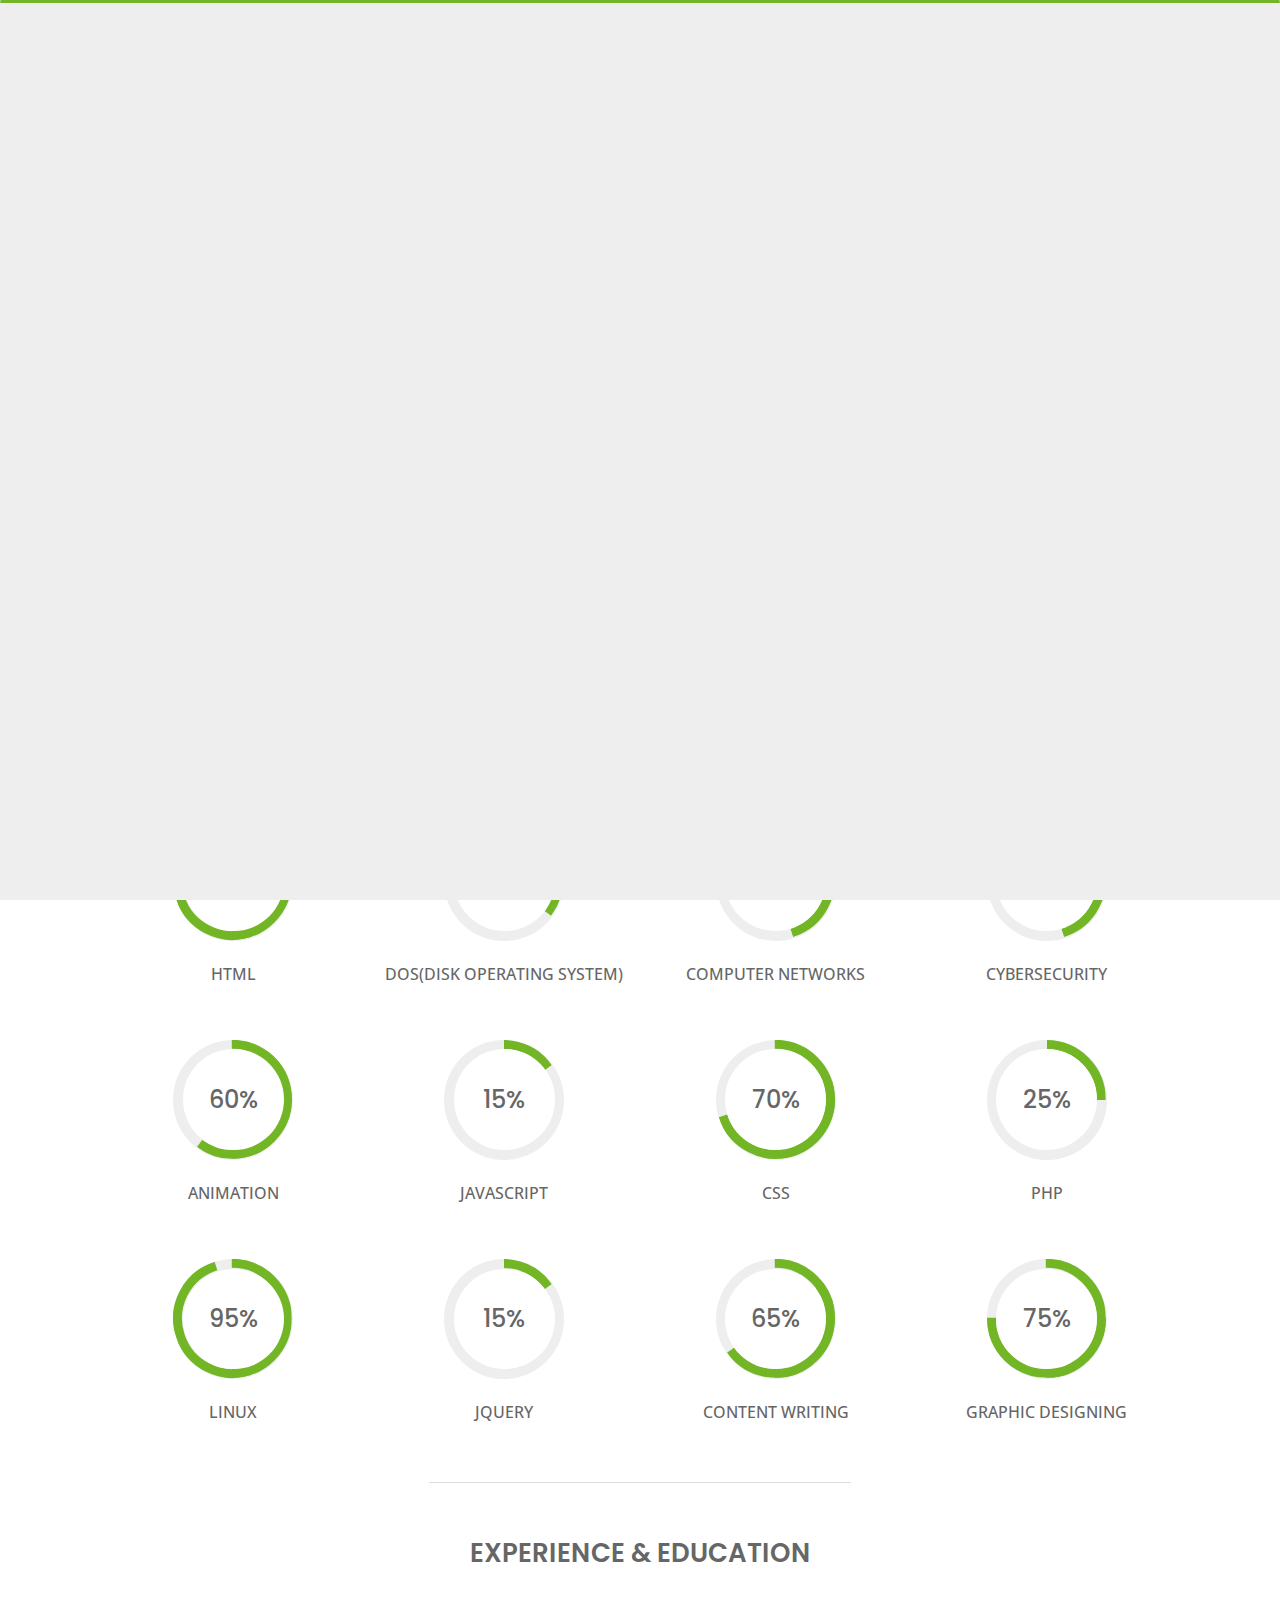
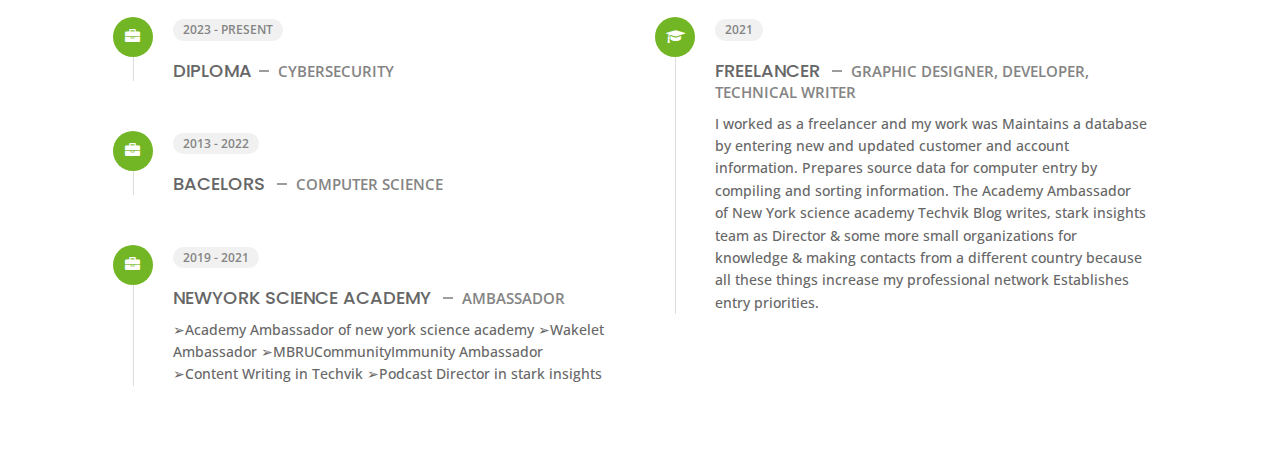
==== about.html @ 9163eaea "my portfolio" ====
<!DOCTYPE html>
<html lang="en">

<head>
    <meta charset="utf-8">
    <title>About </title>
    <meta name="viewport" content="width=device-width, initial-scale=1">

    <!-- Template Google Fonts -->
    <link href="https://fonts.googleapis.com/css?family=Poppins:400,400i,500,500i,600,600i,700,700i,800,800i,900,900i" rel="stylesheet">
    <link href="https://fonts.googleapis.com/css?family=Open+Sans:300,400,400i,600,600i,700" rel="stylesheet">
    <link rel="stylesheet" href="https://stackpath.bootstrapcdn.com/font-awesome/4.7.0/css/font-awesome.min.css">

    <!-- Template CSS Files -->
    <link href="css/bootstrap.min.css" rel="stylesheet">
    <link href="css/preloader.min.css" rel="stylesheet">
    <link href="css/circle.css" rel="stylesheet">
    <link href="css/font-awesome.min.css" rel="stylesheet">
    <link href="css/fm.revealator.jquery.min.css" rel="stylesheet">
    <link href="css/style.css" rel="stylesheet">

    <!-- CSS Skin File -->
    <link href="css/skins/green.css" rel="stylesheet">

    <!-- Live Style Switcher - demo only -->
    <link rel="alternate stylesheet" type="text/css" title="blue" href="css/skins/blue.css" />
    <link rel="alternate stylesheet" type="text/css" title="green" href="css/skins/green.css" />
    <link rel="alternate stylesheet" type="text/css" title="yellow" href="css/skins/yellow.css" />
    <link rel="alternate stylesheet" type="text/css" title="blueviolet" href="css/skins/blueviolet.css" />
    <link rel="alternate stylesheet" type="text/css" title="goldenrod" href="css/skins/goldenrod.css" />
    <link rel="alternate stylesheet" type="text/css" title="magenta" href="css/skins/magenta.css" />
    <link rel="alternate stylesheet" type="text/css" title="orange" href="css/skins/orange.css" />
    <link rel="alternate stylesheet" type="text/css" title="purple" href="css/skins/purple.css" />
    <link rel="alternate stylesheet" type="text/css" title="red" href="css/skins/red.css" />
    <link rel="alternate stylesheet" type="text/css" title="yellowgreen" href="css/skins/yellowgreen.css" />


    <!-- Modernizr JS File -->
    <script src="js/modernizr.custom.js"></script>
</head>

<body class="about light">

<!-- Header Starts -->
<header class="header" id="navbar-collapse-toggle">
    <!-- Fixed Navigation Starts -->
    <ul class="icon-menu d-none d-lg-block revealator-slideup revealator-once revealator-delay1">
        <li class="icon-box">
            <i class="fa fa-home"></i>
            <a href="index.html">
                <h2>Home</h2>
            </a>
        </li>
        <li class="icon-box active">
            <i class="fa fa-user"></i>
            <a href="about.html">
                <h2>About</h2>
            </a>
        </li>
        
        <li class="icon-box">
            <i class="fa fa-envelope-open"></i>
            <a href="contact.html">
                <h2>Contact</h2>
            </a>
        </li>
       
    </ul>
    <!-- Fixed Navigation Ends -->
    <!-- Mobile Menu Starts -->
    <nav role="navigation" class="d-block d-lg-none">
        <div id="menuToggle">
            <input type="checkbox" />
            <span></span>
            <span></span>
            <span></span>
            <ul class="list-unstyled" id="menu">
                <li><a href="index.html"><i class="fa fa-home"></i><span>Home</span></a></li>
                <li class="active"><a href="about.html"><i class="fa fa-user"></i><span>About</span></a></li>
                
                <li><a href="contact.html"><i class="fa fa-envelope-open"></i><span>Contact</span></a></li>
                
            </ul>
        </div>
    </nav>
    <!-- Mobile Menu Ends -->
</header>
<!-- Header Ends -->
<!-- Page Title Starts -->
<section class="title-section text-left text-sm-center revealator-slideup revealator-once revealator-delay1">
    <h1>ABOUT <span>ME</span></h1>
    <span class="title-bg">Resume</span>
</section>
<!-- Page Title Ends -->
<!-- Main Content Starts -->
<section class="main-content revealator-slideup revealator-once revealator-delay1">
    <div class="container">
        <div class="row">
            <!-- Personal Info Starts -->
            <div class="col-12 col-lg-5 col-xl-6">
                <div class="row">
                    <div class="col-12">
                        <h3 class="text-uppercase custom-title mb-0 ft-wt-600">personal infos</h3>
                    </div>
                    <div class="col-12 d-block d-sm-none">
                        <img src="img/img-mobile-light.jpg" class="img-fluid main-img-mobile" alt="my picture" />
                    </div>
                    <div class="col-6">
                        <ul class="about-list list-unstyled open-sans-font">
                            <li> <span class="title">first name :</span> <span class="value d-block d-sm-inline-block d-lg-block d-xl-inline-block">Mayuri</span> </li>
                            <li> <span class="title">last name :</span> <span class="value d-block d-sm-inline-block d-lg-block d-xl-inline-block">Joshi</span> </li>
                            <li> <span class="title">Age :</span> <span class="value d-block d-sm-inline-block d-lg-block d-xl-inline-block">23 Years</span> </li>
                            <li> <span class="title">Nationality :</span> <span class="value d-block d-sm-inline-block d-lg-block d-xl-inline-block">Indian</span> </li>
                            <li> <span class="title">Freelance :</span> <span class="value d-block d-sm-inline-block d-lg-block d-xl-inline-block">Available</span> </li>
                        </ul>
                    </div>
                    <div class="col-6">
                        <ul class="about-list list-unstyled open-sans-font">
                            <li> <span class="title">Address :</span> <span class="value d-block d-sm-inline-block d-lg-block d-xl-inline-block">Bikaner, Rajasthan</span> </li>
                            <li> <span class="title">phone :</span> <span class="value d-block d-sm-inline-block d-lg-block d-xl-inline-block">+91 8239699230</span> </li>
                            <li> <span class="title">Email :</span> <span class="value d-block d-sm-inline-block d-lg-block d-xl-inline-block">magicalmayuri03@gmail.com</span> </li>
                            <li> <span class="title">Skype :</span> <span class="value d-block d-sm-inline-block d-lg-block d-xl-inline-block">magicalmayuri03@gmail.com</span> </li>
                            <li> <span class="title">langages :</span> <span class="value d-block d-sm-inline-block d-lg-block d-xl-inline-block">Hindi, English</span> </li>
                        </ul>
                    </div>
                    <div class="col-12 mt-3">
                        <a class="button" href="#">
                            <span class="button-text">Download CV</span>
                            <span class="button-icon fa fa-download"></span>
                        </a>
                    </div>
                </div>
            </div>
            <!-- Personal Info Ends -->
            <!-- Boxes Starts -->
            <div class="col-12 col-lg-7 col-xl-6 mt-5 mt-lg-0">
                <div class="row">
                    <div class="col-6">
                        <div class="box-stats with-margin">
                            <h3 class="poppins-font position-relative">2</h3>
                            <p class="open-sans-font m-0 position-relative text-uppercase">years of <span class="d-block">experience</span></p>
                        </div>
                    </div>
                    <div class="col-6">
                        <div class="box-stats with-margin">
                            <h3 class="poppins-font position-relative">20</h3>
                            <p class="open-sans-font m-0 position-relative text-uppercase">completed <span class="d-block">projects</span></p>
                        </div>
                    </div>
                    <div class="col-6">
                        <div class="box-stats">
                            <h3 class="poppins-font position-relative">27</h3>
                            <p class="open-sans-font m-0 position-relative text-uppercase">Happy<span class="d-block">customers</span></p>
                        </div>
                    </div>
                    <div class="col-6">
                        <div class="box-stats">
                            <h3 class="poppins-font position-relative">15+</h3>
                            <p class="open-sans-font m-0 position-relative text-uppercase">Certifications <span class="d-block"></span></p>
                        </div>
                    </div>
                </div>
            </div>
            <!-- Boxes Ends -->
        </div>
        <hr class="separator">
        <!-- Skills Starts -->
        <div class="row">
            <div class="col-12">
                <h3 class="text-uppercase pb-4 pb-sm-5 mb-3 mb-sm-0 text-left text-sm-center custom-title ft-wt-600">My Skills</h3>
            </div>
            <div class="col-6 col-md-3 mb-3 mb-sm-5">
                <div class="c100 p95">
                    <span>95%</span>
                    <div class="slice">
                        <div class="bar"></div>
                        <div class="fill"></div>
                    </div>
                </div>
                <h6 class="text-uppercase open-sans-font text-center mt-2 mt-sm-4">html</h6>
            </div>


            
          <div class="col-6 col-md-3 mb-3 mb-sm-5">
                <div class="c100 p35">
                    <span>35%</span>
                    <div class="slice">
                        <div class="bar"></div>
                        <div class="fill"></div>
                    </div>
                </div>
                <h6 class="text-uppercase open-sans-font text-center mt-2 mt-sm-4">DOS(Disk Operating System)</h6>
            </div>


            <div class="col-6 col-md-3 mb-3 mb-sm-5">
                <div class="c100 p45">
                    <span>45%</span>
                    <div class="slice">
                        <div class="bar"></div>
                        <div class="fill"></div>
                    </div>
                </div>
                <h6 class="text-uppercase open-sans-font text-center mt-2 mt-sm-4">Computer Networks</h6>
            </div>  



              <div class="col-6 col-md-3 mb-3 mb-sm-5">
                <div class="c100 p45">
                    <span>45%</span>
                    <div class="slice">
                        <div class="bar"></div>
                        <div class="fill"></div>
                    </div>
                </div>
                <h6 class="text-uppercase open-sans-font text-center mt-2 mt-sm-4">CyberSecurity</h6>
            </div>  


              <div class="col-6 col-md-3 mb-3 mb-sm-5">
                <div class="c100 p60">
                    <span>60%</span>
                    <div class="slice">
                        <div class="bar"></div>
                        <div class="fill"></div>
                    </div>
                </div>
                <h6 class="text-uppercase open-sans-font text-center mt-2 mt-sm-4">Animation</h6>
            </div>  


















            <div class="col-6 col-md-3 mb-3 mb-sm-5">
                <div class="c100 p15">
                    <span>15%</span>
                    <div class="slice">
                        <div class="bar"></div>
                        <div class="fill"></div>
                    </div>
                </div>
                <h6 class="text-uppercase open-sans-font text-center mt-2 mt-sm-4">javascript</h6>
            </div>
            <div class="col-6 col-md-3 mb-3 mb-sm-5">
                <div class="c100 p70">
                    <span>70%</span>
                    <div class="slice">
                        <div class="bar"></div>
                        <div class="fill"></div>
                    </div>
                </div>
                <h6 class="text-uppercase open-sans-font text-center mt-2 mt-sm-4">css</h6>
            </div>
            <div class="col-6 col-md-3 mb-3 mb-sm-5">
                <div class="c100 p25">
                    <span>25%</span>
                    <div class="slice">
                        <div class="bar"></div>
                        <div class="fill"></div>
                    </div>
                </div>
                <h6 class="text-uppercase open-sans-font text-center mt-2 mt-sm-4">php</h6>
            </div>
            <div class="col-6 col-md-3 mb-3 mb-sm-5">
                <div class="c100 p95">
                    <span>95%</span>
                    <div class="slice">
                        <div class="bar"></div>
                        <div class="fill"></div>
                    </div>
                </div>
                <h6 class="text-uppercase open-sans-font text-center mt-2 mt-sm-4">Linux</h6>
            </div>
            <div class="col-6 col-md-3 mb-3 mb-sm-5">
                <div class="c100 p15">
                    <span>15%</span>
                    <div class="slice">
                        <div class="bar"></div>
                        <div class="fill"></div>
                    </div>
                </div>
                <h6 class="text-uppercase open-sans-font text-center mt-2 mt-sm-4">jquery</h6>
            </div>
            <div class="col-6 col-md-3 mb-3 mb-sm-5">
                <div class="c100 p65">
                    <span>65%</span>
                    <div class="slice">
                        <div class="bar"></div>
                        <div class="fill"></div>
                    </div>
                </div>
                <h6 class="text-uppercase open-sans-font text-center mt-2 mt-sm-4">Content Writing</h6>
            </div>
            <div class="col-6 col-md-3 mb-3 mb-sm-5">
                <div class="c100 p75">
                    <span>75%</span>
                    <div class="slice">
                        <div class="bar"></div>
                        <div class="fill"></div>
                    </div>
                </div>
                <h6 class="text-uppercase open-sans-font text-center mt-2 mt-sm-4">Graphic Designing</h6>
            </div>
        </div>
        <!-- Skills Ends -->
        <hr class="separator mt-1">
        <!-- Experience & Education Starts -->
        <div class="row">
            <div class="col-12">
                <h3 class="text-uppercase pb-5 mb-0 text-left text-sm-center custom-title ft-wt-600">Experience <span>&</span> Education</h3>
            </div>
            <div class="col-lg-6 m-15px-tb">
                <div class="resume-box">
                    <ul>
                        <li>
                            <div class="icon">
                                <i class="fa fa-briefcase"></i>
                            </div>
                            <span class="time open-sans-font text-uppercase">2023 - Present</span>
                            <h5 class="poppins-font text-uppercase">Diploma<span class="place open-sans-font">Cybersecurity</span></h5>
                           <!-- <p class="open-sans-font">Lorem ipsum dolor sit amet, consectetur tempor incididunt ut labore adipisicing elit, </p>-->
                        </li>
                        <li>
                            <div class="icon">
                                <i class="fa fa-briefcase"></i>
                            </div>
                            <span class="time open-sans-font text-uppercase">2013 - 2022</span>
                            <h5 class="poppins-font text-uppercase">Bacelors <span class="place open-sans-font">Computer Science</span></h5>
                            <!--<p class="open-sans-font">Lorem incididunt dolor sit amet, consectetur eiusmod dunt doldunt dol elit, tempor incididunt</p>-->
                        </li>
                        <li>
                            <div class="icon">
                                <i class="fa fa-briefcase"></i>
                            </div>
                            <span class="time open-sans-font text-uppercase">2019 - 2021</span>
                            <h5 class="poppins-font text-uppercase">Newyork Science Academy <span class="place open-sans-font">Ambassador</span></h5>
                           <p class="open-sans-font">➢Academy Ambassador of new york science academy
➢Wakelet Ambassador
➢MBRUCommunityImmunity Ambassador
➢Content Writing in Techvik
➢Podcast Director in stark insights</p>
                        </li>
                    </ul>
                </div>
            </div>
            <div class="col-lg-6 m-15px-tb">
                <div class="resume-box">
                    <ul>
                        <li>
                            <div class="icon">
                                <i class="fa fa-graduation-cap"></i>
                            </div>
                            <span class="time open-sans-font text-uppercase">2021</span>
                            <h5 class="poppins-font text-uppercase">Freelancer <span class="place open-sans-font">Graphic Designer, Developer, Technical writer</span></h5>
                            <p class="open-sans-font">I worked as a freelancer and my work was Maintains a database by entering new and updated customer and account information.
Prepares source data for computer entry by compiling and sorting information. The Academy Ambassador of New York science academy Techvik Blog writes, stark insights team as Director & some more small organizations for knowledge & making contacts from a different country because all these things increase my professional network
Establishes entry priorities.</p>
                        </li>
                      
                    </ul>
                </div>
            </div>
        </div>
        <!-- Experience & Education Ends -->
    </div>
</section>
<!-- Main Content Ends -->

<!-- Template JS Files -->
<script src="js/jquery-3.5.0.min.js"></script>

<script src="js/preloader.min.js"></script>
<script src="js/fm.revealator.jquery.min.js"></script>
<script src="js/imagesloaded.pkgd.min.js"></script>
<script src="js/masonry.pkgd.min.js"></script>
<script src="js/classie.js"></script>

<script src="js/jquery.hoverdir.js"></script>
<script src="js/popper.min.js"></script>
<script src="js/bootstrap.js"></script>
<script src="js/custom.js"></script>

</body>

</html>
---- css/preloader.min.css ----
.preloader{position:fixed;top:0;right:0;bottom:0;left:0;background-color:#111;transform-origin:bottom;z-index:111111}.preloader .black_wall{height:100%;background-color:#222;transform-origin:top;animation:preloader_slide 0.5s ease-in-out 0s 1 normal both}.preloader .loader{width:100%;height:3px;position:absolute;border-radius:2px;top:0;right:0;left:0;margin:auto;background-color:#FFC41F;transform-origin:left;animation:loader_running 3s ease-in-out 1s infinite normal both}.preloader.off{animation:preloader_slide 0.5s ease-in-out 0s 1 reverse both}@keyframes loader_running{0%{transform:scaleX(0);transform-origin:left}49%{transform:scaleX(1);transform-origin:left}50%{transform:scaleX(1);transform-origin:right}100%{transform-origin:right;transform:scaleX(0)}}@keyframes preloader_slide{from{transform:scaleY(0)}to{transform:scaleY(1)}}
---- css/circle.css ----
.rect-auto,
.c100.p51 .slice,
.c100.p52 .slice,
.c100.p53 .slice,
.c100.p54 .slice,
.c100.p55 .slice,
.c100.p56 .slice,
.c100.p57 .slice,
.c100.p58 .slice,
.c100.p59 .slice,
.c100.p60 .slice,
.c100.p61 .slice,
.c100.p62 .slice,
.c100.p63 .slice,
.c100.p64 .slice,
.c100.p65 .slice,
.c100.p66 .slice,
.c100.p67 .slice,
.c100.p68 .slice,
.c100.p69 .slice,
.c100.p70 .slice,
.c100.p71 .slice,
.c100.p72 .slice,
.c100.p73 .slice,
.c100.p74 .slice,
.c100.p75 .slice,
.c100.p76 .slice,
.c100.p77 .slice,
.c100.p78 .slice,
.c100.p79 .slice,
.c100.p80 .slice,
.c100.p81 .slice,
.c100.p82 .slice,
.c100.p83 .slice,
.c100.p84 .slice,
.c100.p85 .slice,
.c100.p86 .slice,
.c100.p87 .slice,
.c100.p88 .slice,
.c100.p89 .slice,
.c100.p90 .slice,
.c100.p91 .slice,
.c100.p92 .slice,
.c100.p93 .slice,
.c100.p94 .slice,
.c100.p95 .slice,
.c100.p96 .slice,
.c100.p97 .slice,
.c100.p98 .slice,
.c100.p99 .slice,
.c100.p100 .slice {
  clip: rect(auto, auto, auto, auto);
}
.pie,
.c100 .bar,
.c100.p51 .fill,
.c100.p52 .fill,
.c100.p53 .fill,
.c100.p54 .fill,
.c100.p55 .fill,
.c100.p56 .fill,
.c100.p57 .fill,
.c100.p58 .fill,
.c100.p59 .fill,
.c100.p60 .fill,
.c100.p61 .fill,
.c100.p62 .fill,
.c100.p63 .fill,
.c100.p64 .fill,
.c100.p65 .fill,
.c100.p66 .fill,
.c100.p67 .fill,
.c100.p68 .fill,
.c100.p69 .fill,
.c100.p70 .fill,
.c100.p71 .fill,
.c100.p72 .fill,
.c100.p73 .fill,
.c100.p74 .fill,
.c100.p75 .fill,
.c100.p76 .fill,
.c100.p77 .fill,
.c100.p78 .fill,
.c100.p79 .fill,
.c100.p80 .fill,
.c100.p81 .fill,
.c100.p82 .fill,
.c100.p83 .fill,
.c100.p84 .fill,
.c100.p85 .fill,
.c100.p86 .fill,
.c100.p87 .fill,
.c100.p88 .fill,
.c100.p89 .fill,
.c100.p90 .fill,
.c100.p91 .fill,
.c100.p92 .fill,
.c100.p93 .fill,
.c100.p94 .fill,
.c100.p95 .fill,
.c100.p96 .fill,
.c100.p97 .fill,
.c100.p98 .fill,
.c100.p99 .fill,
.c100.p100 .fill {
  position: absolute;
  border: 0.08em solid #307bbb;
  width: 0.84em;
  height: 0.84em;
  clip: rect(0em, 0.5em, 1em, 0em);
  border-radius: 50%;
  -webkit-transform: rotate(0deg);
  -moz-transform: rotate(0deg);
  -ms-transform: rotate(0deg);
  -o-transform: rotate(0deg);
  transform: rotate(0deg);
}
.pie-fill,
.c100.p51 .bar:after,
.c100.p51 .fill,
.c100.p52 .bar:after,
.c100.p52 .fill,
.c100.p53 .bar:after,
.c100.p53 .fill,
.c100.p54 .bar:after,
.c100.p54 .fill,
.c100.p55 .bar:after,
.c100.p55 .fill,
.c100.p56 .bar:after,
.c100.p56 .fill,
.c100.p57 .bar:after,
.c100.p57 .fill,
.c100.p58 .bar:after,
.c100.p58 .fill,
.c100.p59 .bar:after,
.c100.p59 .fill,
.c100.p60 .bar:after,
.c100.p60 .fill,
.c100.p61 .bar:after,
.c100.p61 .fill,
.c100.p62 .bar:after,
.c100.p62 .fill,
.c100.p63 .bar:after,
.c100.p63 .fill,
.c100.p64 .bar:after,
.c100.p64 .fill,
.c100.p65 .bar:after,
.c100.p65 .fill,
.c100.p66 .bar:after,
.c100.p66 .fill,
.c100.p67 .bar:after,
.c100.p67 .fill,
.c100.p68 .bar:after,
.c100.p68 .fill,
.c100.p69 .bar:after,
.c100.p69 .fill,
.c100.p70 .bar:after,
.c100.p70 .fill,
.c100.p71 .bar:after,
.c100.p71 .fill,
.c100.p72 .bar:after,
.c100.p72 .fill,
.c100.p73 .bar:after,
.c100.p73 .fill,
.c100.p74 .bar:after,
.c100.p74 .fill,
.c100.p75 .bar:after,
.c100.p75 .fill,
.c100.p76 .bar:after,
.c100.p76 .fill,
.c100.p77 .bar:after,
.c100.p77 .fill,
.c100.p78 .bar:after,
.c100.p78 .fill,
.c100.p79 .bar:after,
.c100.p79 .fill,
.c100.p80 .bar:after,
.c100.p80 .fill,
.c100.p81 .bar:after,
.c100.p81 .fill,
.c100.p82 .bar:after,
.c100.p82 .fill,
.c100.p83 .bar:after,
.c100.p83 .fill,
.c100.p84 .bar:after,
.c100.p84 .fill,
.c100.p85 .bar:after,
.c100.p85 .fill,
.c100.p86 .bar:after,
.c100.p86 .fill,
.c100.p87 .bar:after,
.c100.p87 .fill,
.c100.p88 .bar:after,
.c100.p88 .fill,
.c100.p89 .bar:after,
.c100.p89 .fill,
.c100.p90 .bar:after,
.c100.p90 .fill,
.c100.p91 .bar:after,
.c100.p91 .fill,
.c100.p92 .bar:after,
.c100.p92 .fill,
.c100.p93 .bar:after,
.c100.p93 .fill,
.c100.p94 .bar:after,
.c100.p94 .fill,
.c100.p95 .bar:after,
.c100.p95 .fill,
.c100.p96 .bar:after,
.c100.p96 .fill,
.c100.p97 .bar:after,
.c100.p97 .fill,
.c100.p98 .bar:after,
.c100.p98 .fill,
.c100.p99 .bar:after,
.c100.p99 .fill,
.c100.p100 .bar:after,
.c100.p100 .fill {
  -webkit-transform: rotate(180deg);
  -moz-transform: rotate(180deg);
  -ms-transform: rotate(180deg);
  -o-transform: rotate(180deg);
  transform: rotate(180deg);
}
.c100 {
  position: relative;
  font-size: 120px;
  width: 1em;
  height: 1em;
  border-radius: 50%;
  float: left;
  margin: 0 0.1em 0.1em 0;
  background-color: #cccccc;
}
.c100 *,
.c100 *:before,
.c100 *:after {
  -webkit-box-sizing: content-box;
  -moz-box-sizing: content-box;
  box-sizing: content-box;
}
.c100.center {
  float: none;
  margin: 0 auto;
}
.c100.big {
  font-size: 240px;
}
.c100.small {
  font-size: 80px;
}
.c100 > span {
  position: absolute;
  width: 100%;
  z-index: 1;
  left: 0;
  top: 0;
  width: 5em;
  line-height: 5em;
  font-size: 0.2em;
  color: #cccccc;
  display: block;
  text-align: center;
  white-space: nowrap;
  -webkit-transition-property: all;
  -moz-transition-property: all;
  -o-transition-property: all;
  transition-property: all;
  -webkit-transition-duration: 0.2s;
  -moz-transition-duration: 0.2s;
  -o-transition-duration: 0.2s;
  transition-duration: 0.2s;
  -webkit-transition-timing-function: ease-out;
  -moz-transition-timing-function: ease-out;
  -o-transition-timing-function: ease-out;
  transition-timing-function: ease-out;
}
.c100:after {
  position: absolute;
  top: 0.08em;
  left: 0.08em;
  display: block;
  content: " ";
  border-radius: 50%;
  background-color: #f5f5f5;
  width: 0.84em;
  height: 0.84em;
  -webkit-transition-property: all;
  -moz-transition-property: all;
  -o-transition-property: all;
  transition-property: all;
  -webkit-transition-duration: 0.2s;
  -moz-transition-duration: 0.2s;
  -o-transition-duration: 0.2s;
  transition-duration: 0.2s;
  -webkit-transition-timing-function: ease-in;
  -moz-transition-timing-function: ease-in;
  -o-transition-timing-function: ease-in;
  transition-timing-function: ease-in;
}
.c100 .slice {
  position: absolute;
  width: 1em;
  height: 1em;
  clip: rect(0em, 1em, 1em, 0.5em);
}
.c100.p1 .bar {
  -webkit-transform: rotate(3.6deg);
  -moz-transform: rotate(3.6deg);
  -ms-transform: rotate(3.6deg);
  -o-transform: rotate(3.6deg);
  transform: rotate(3.6deg);
}
.c100.p2 .bar {
  -webkit-transform: rotate(7.2deg);
  -moz-transform: rotate(7.2deg);
  -ms-transform: rotate(7.2deg);
  -o-transform: rotate(7.2deg);
  transform: rotate(7.2deg);
}
.c100.p3 .bar {
  -webkit-transform: rotate(10.8deg);
  -moz-transform: rotate(10.8deg);
  -ms-transform: rotate(10.8deg);
  -o-transform: rotate(10.8deg);
  transform: rotate(10.8deg);
}
.c100.p4 .bar {
  -webkit-transform: rotate(14.4deg);
  -moz-transform: rotate(14.4deg);
  -ms-transform: rotate(14.4deg);
  -o-transform: rotate(14.4deg);
  transform: rotate(14.4deg);
}
.c100.p5 .bar {
  -webkit-transform: rotate(18deg);
  -moz-transform: rotate(18deg);
  -ms-transform: rotate(18deg);
  -o-transform: rotate(18deg);
  transform: rotate(18deg);
}
.c100.p6 .bar {
  -webkit-transform: rotate(21.6deg);
  -moz-transform: rotate(21.6deg);
  -ms-transform: rotate(21.6deg);
  -o-transform: rotate(21.6deg);
  transform: rotate(21.6deg);
}
.c100.p7 .bar {
  -webkit-transform: rotate(25.2deg);
  -moz-transform: rotate(25.2deg);
  -ms-transform: rotate(25.2deg);
  -o-transform: rotate(25.2deg);
  transform: rotate(25.2deg);
}
.c100.p8 .bar {
  -webkit-transform: rotate(28.8deg);
  -moz-transform: rotate(28.8deg);
  -ms-transform: rotate(28.8deg);
  -o-transform: rotate(28.8deg);
  transform: rotate(28.8deg);
}
.c100.p9 .bar {
  -webkit-transform: rotate(32.4deg);
  -moz-transform: rotate(32.4deg);
  -ms-transform: rotate(32.4deg);
  -o-transform: rotate(32.4deg);
  transform: rotate(32.4deg);
}
.c100.p10 .bar {
  -webkit-transform: rotate(36deg);
  -moz-transform: rotate(36deg);
  -ms-transform: rotate(36deg);
  -o-transform: rotate(36deg);
  transform: rotate(36deg);
}
.c100.p11 .bar {
  -webkit-transform: rotate(39.6deg);
  -moz-transform: rotate(39.6deg);
  -ms-transform: rotate(39.6deg);
  -o-transform: rotate(39.6deg);
  transform: rotate(39.6deg);
}
.c100.p12 .bar {
  -webkit-transform: rotate(43.2deg);
  -moz-transform: rotate(43.2deg);
  -ms-transform: rotate(43.2deg);
  -o-transform: rotate(43.2deg);
  transform: rotate(43.2deg);
}
.c100.p13 .bar {
  -webkit-transform: rotate(46.800000000000004deg);
  -moz-transform: rotate(46.800000000000004deg);
  -ms-transform: rotate(46.800000000000004deg);
  -o-transform: rotate(46.800000000000004deg);
  transform: rotate(46.800000000000004deg);
}
.c100.p14 .bar {
  -webkit-transform: rotate(50.4deg);
  -moz-transform: rotate(50.4deg);
  -ms-transform: rotate(50.4deg);
  -o-transform: rotate(50.4deg);
  transform: rotate(50.4deg);
}
.c100.p15 .bar {
  -webkit-transform: rotate(54deg);
  -moz-transform: rotate(54deg);
  -ms-transform: rotate(54deg);
  -o-transform: rotate(54deg);
  transform: rotate(54deg);
}
.c100.p16 .bar {
  -webkit-transform: rotate(57.6deg);
  -moz-transform: rotate(57.6deg);
  -ms-transform: rotate(57.6deg);
  -o-transform: rotate(57.6deg);
  transform: rotate(57.6deg);
}
.c100.p17 .bar {
  -webkit-transform: rotate(61.2deg);
  -moz-transform: rotate(61.2deg);
  -ms-transform: rotate(61.2deg);
  -o-transform: rotate(61.2deg);
  transform: rotate(61.2deg);
}
.c100.p18 .bar {
  -webkit-transform: rotate(64.8deg);
  -moz-transform: rotate(64.8deg);
  -ms-transform: rotate(64.8deg);
  -o-transform: rotate(64.8deg);
  transform: rotate(64.8deg);
}
.c100.p19 .bar {
  -webkit-transform: rotate(68.4deg);
  -moz-transform: rotate(68.4deg);
  -ms-transform: rotate(68.4deg);
  -o-transform: rotate(68.4deg);
  transform: rotate(68.4deg);
}
.c100.p20 .bar {
  -webkit-transform: rotate(72deg);
  -moz-transform: rotate(72deg);
  -ms-transform: rotate(72deg);
  -o-transform: rotate(72deg);
  transform: rotate(72deg);
}
.c100.p21 .bar {
  -webkit-transform: rotate(75.60000000000001deg);
  -moz-transform: rotate(75.60000000000001deg);
  -ms-transform: rotate(75.60000000000001deg);
  -o-transform: rotate(75.60000000000001deg);
  transform: rotate(75.60000000000001deg);
}
.c100.p22 .bar {
  -webkit-transform: rotate(79.2deg);
  -moz-transform: rotate(79.2deg);
  -ms-transform: rotate(79.2deg);
  -o-transform: rotate(79.2deg);
  transform: rotate(79.2deg);
}
.c100.p23 .bar {
  -webkit-transform: rotate(82.8deg);
  -moz-transform: rotate(82.8deg);
  -ms-transform: rotate(82.8deg);
  -o-transform: rotate(82.8deg);
  transform: rotate(82.8deg);
}
.c100.p24 .bar {
  -webkit-transform: rotate(86.4deg);
  -moz-transform: rotate(86.4deg);
  -ms-transform: rotate(86.4deg);
  -o-transform: rotate(86.4deg);
  transform: rotate(86.4deg);
}
.c100.p25 .bar {
  -webkit-transform: rotate(90deg);
  -moz-transform: rotate(90deg);
  -ms-transform: rotate(90deg);
  -o-transform: rotate(90deg);
  transform: rotate(90deg);
}
.c100.p26 .bar {
  -webkit-transform: rotate(93.60000000000001deg);
  -moz-transform: rotate(93.60000000000001deg);
  -ms-transform: rotate(93.60000000000001deg);
  -o-transform: rotate(93.60000000000001deg);
  transform: rotate(93.60000000000001deg);
}
.c100.p27 .bar {
  -webkit-transform: rotate(97.2deg);
  -moz-transform: rotate(97.2deg);
  -ms-transform: rotate(97.2deg);
  -o-transform: rotate(97.2deg);
  transform: rotate(97.2deg);
}
.c100.p28 .bar {
  -webkit-transform: rotate(100.8deg);
  -moz-transform: rotate(100.8deg);
  -ms-transform: rotate(100.8deg);
  -o-transform: rotate(100.8deg);
  transform: rotate(100.8deg);
}
.c100.p29 .bar {
  -webkit-transform: rotate(104.4deg);
  -moz-transform: rotate(104.4deg);
  -ms-transform: rotate(104.4deg);
  -o-transform: rotate(104.4deg);
  transform: rotate(104.4deg);
}
.c100.p30 .bar {
  -webkit-transform: rotate(108deg);
  -moz-transform: rotate(108deg);
  -ms-transform: rotate(108deg);
  -o-transform: rotate(108deg);
  transform: rotate(108deg);
}
.c100.p31 .bar {
  -webkit-transform: rotate(111.60000000000001deg);
  -moz-transform: rotate(111.60000000000001deg);
  -ms-transform: rotate(111.60000000000001deg);
  -o-transform: rotate(111.60000000000001deg);
  transform: rotate(111.60000000000001deg);
}
.c100.p32 .bar {
  -webkit-transform: rotate(115.2deg);
  -moz-transform: rotate(115.2deg);
  -ms-transform: rotate(115.2deg);
  -o-transform: rotate(115.2deg);
  transform: rotate(115.2deg);
}
.c100.p33 .bar {
  -webkit-transform: rotate(118.8deg);
  -moz-transform: rotate(118.8deg);
  -ms-transform: rotate(118.8deg);
  -o-transform: rotate(118.8deg);
  transform: rotate(118.8deg);
}
.c100.p34 .bar {
  -webkit-transform: rotate(122.4deg);
  -moz-transform: rotate(122.4deg);
  -ms-transform: rotate(122.4deg);
  -o-transform: rotate(122.4deg);
  transform: rotate(122.4deg);
}
.c100.p35 .bar {
  -webkit-transform: rotate(126deg);
  -moz-transform: rotate(126deg);
  -ms-transform: rotate(126deg);
  -o-transform: rotate(126deg);
  transform: rotate(126deg);
}
.c100.p36 .bar {
  -webkit-transform: rotate(129.6deg);
  -moz-transform: rotate(129.6deg);
  -ms-transform: rotate(129.6deg);
  -o-transform: rotate(129.6deg);
  transform: rotate(129.6deg);
}
.c100.p37 .bar {
  -webkit-transform: rotate(133.20000000000002deg);
  -moz-transform: rotate(133.20000000000002deg);
  -ms-transform: rotate(133.20000000000002deg);
  -o-transform: rotate(133.20000000000002deg);
  transform: rotate(133.20000000000002deg);
}
.c100.p38 .bar {
  -webkit-transform: rotate(136.8deg);
  -moz-transform: rotate(136.8deg);
  -ms-transform: rotate(136.8deg);
  -o-transform: rotate(136.8deg);
  transform: rotate(136.8deg);
}
.c100.p39 .bar {
  -webkit-transform: rotate(140.4deg);
  -moz-transform: rotate(140.4deg);
  -ms-transform: rotate(140.4deg);
  -o-transform: rotate(140.4deg);
  transform: rotate(140.4deg);
}
.c100.p40 .bar {
  -webkit-transform: rotate(144deg);
  -moz-transform: rotate(144deg);
  -ms-transform: rotate(144deg);
  -o-transform: rotate(144deg);
  transform: rotate(144deg);
}
.c100.p41 .bar {
  -webkit-transform: rotate(147.6deg);
  -moz-transform: rotate(147.6deg);
  -ms-transform: rotate(147.6deg);
  -o-transform: rotate(147.6deg);
  transform: rotate(147.6deg);
}
.c100.p42 .bar {
  -webkit-transform: rotate(151.20000000000002deg);
  -moz-transform: rotate(151.20000000000002deg);
  -ms-transform: rotate(151.20000000000002deg);
  -o-transform: rotate(151.20000000000002deg);
  transform: rotate(151.20000000000002deg);
}
.c100.p43 .bar {
  -webkit-transform: rotate(154.8deg);
  -moz-transform: rotate(154.8deg);
  -ms-transform: rotate(154.8deg);
  -o-transform: rotate(154.8deg);
  transform: rotate(154.8deg);
}
.c100.p44 .bar {
  -webkit-transform: rotate(158.4deg);
  -moz-transform: rotate(158.4deg);
  -ms-transform: rotate(158.4deg);
  -o-transform: rotate(158.4deg);
  transform: rotate(158.4deg);
}
.c100.p45 .bar {
  -webkit-transform: rotate(162deg);
  -moz-transform: rotate(162deg);
  -ms-transform: rotate(162deg);
  -o-transform: rotate(162deg);
  transform: rotate(162deg);
}
.c100.p46 .bar {
  -webkit-transform: rotate(165.6deg);
  -moz-transform: rotate(165.6deg);
  -ms-transform: rotate(165.6deg);
  -o-transform: rotate(165.6deg);
  transform: rotate(165.6deg);
}
.c100.p47 .bar {
  -webkit-transform: rotate(169.20000000000002deg);
  -moz-transform: rotate(169.20000000000002deg);
  -ms-transform: rotate(169.20000000000002deg);
  -o-transform: rotate(169.20000000000002deg);
  transform: rotate(169.20000000000002deg);
}
.c100.p48 .bar {
  -webkit-transform: rotate(172.8deg);
  -moz-transform: rotate(172.8deg);
  -ms-transform: rotate(172.8deg);
  -o-transform: rotate(172.8deg);
  transform: rotate(172.8deg);
}
.c100.p49 .bar {
  -webkit-transform: rotate(176.4deg);
  -moz-transform: rotate(176.4deg);
  -ms-transform: rotate(176.4deg);
  -o-transform: rotate(176.4deg);
  transform: rotate(176.4deg);
}
.c100.p50 .bar {
  -webkit-transform: rotate(180deg);
  -moz-transform: rotate(180deg);
  -ms-transform: rotate(180deg);
  -o-transform: rotate(180deg);
  transform: rotate(180deg);
}
.c100.p51 .bar {
  -webkit-transform: rotate(183.6deg);
  -moz-transform: rotate(183.6deg);
  -ms-transform: rotate(183.6deg);
  -o-transform: rotate(183.6deg);
  transform: rotate(183.6deg);
}
.c100.p52 .bar {
  -webkit-transform: rotate(187.20000000000002deg);
  -moz-transform: rotate(187.20000000000002deg);
  -ms-transform: rotate(187.20000000000002deg);
  -o-transform: rotate(187.20000000000002deg);
  transform: rotate(187.20000000000002deg);
}
.c100.p53 .bar {
  -webkit-transform: rotate(190.8deg);
  -moz-transform: rotate(190.8deg);
  -ms-transform: rotate(190.8deg);
  -o-transform: rotate(190.8deg);
  transform: rotate(190.8deg);
}
.c100.p54 .bar {
  -webkit-transform: rotate(194.4deg);
  -moz-transform: rotate(194.4deg);
  -ms-transform: rotate(194.4deg);
  -o-transform: rotate(194.4deg);
  transform: rotate(194.4deg);
}
.c100.p55 .bar {
  -webkit-transform: rotate(198deg);
  -moz-transform: rotate(198deg);
  -ms-transform: rotate(198deg);
  -o-transform: rotate(198deg);
  transform: rotate(198deg);
}
.c100.p56 .bar {
  -webkit-transform: rotate(201.6deg);
  -moz-transform: rotate(201.6deg);
  -ms-transform: rotate(201.6deg);
  -o-transform: rotate(201.6deg);
  transform: rotate(201.6deg);
}
.c100.p57 .bar {
  -webkit-transform: rotate(205.20000000000002deg);
  -moz-transform: rotate(205.20000000000002deg);
  -ms-transform: rotate(205.20000000000002deg);
  -o-transform: rotate(205.20000000000002deg);
  transform: rotate(205.20000000000002deg);
}
.c100.p58 .bar {
  -webkit-transform: rotate(208.8deg);
  -moz-transform: rotate(208.8deg);
  -ms-transform: rotate(208.8deg);
  -o-transform: rotate(208.8deg);
  transform: rotate(208.8deg);
}
.c100.p59 .bar {
  -webkit-transform: rotate(212.4deg);
  -moz-transform: rotate(212.4deg);
  -ms-transform: rotate(212.4deg);
  -o-transform: rotate(212.4deg);
  transform: rotate(212.4deg);
}
.c100.p60 .bar {
  -webkit-transform: rotate(216deg);
  -moz-transform: rotate(216deg);
  -ms-transform: rotate(216deg);
  -o-transform: rotate(216deg);
  transform: rotate(216deg);
}
.c100.p61 .bar {
  -webkit-transform: rotate(219.6deg);
  -moz-transform: rotate(219.6deg);
  -ms-transform: rotate(219.6deg);
  -o-transform: rotate(219.6deg);
  transform: rotate(219.6deg);
}
.c100.p62 .bar {
  -webkit-transform: rotate(223.20000000000002deg);
  -moz-transform: rotate(223.20000000000002deg);
  -ms-transform: rotate(223.20000000000002deg);
  -o-transform: rotate(223.20000000000002deg);
  transform: rotate(223.20000000000002deg);
}
.c100.p63 .bar {
  -webkit-transform: rotate(226.8deg);
  -moz-transform: rotate(226.8deg);
  -ms-transform: rotate(226.8deg);
  -o-transform: rotate(226.8deg);
  transform: rotate(226.8deg);
}
.c100.p64 .bar {
  -webkit-transform: rotate(230.4deg);
  -moz-transform: rotate(230.4deg);
  -ms-transform: rotate(230.4deg);
  -o-transform: rotate(230.4deg);
  transform: rotate(230.4deg);
}
.c100.p65 .bar {
  -webkit-transform: rotate(234deg);
  -moz-transform: rotate(234deg);
  -ms-transform: rotate(234deg);
  -o-transform: rotate(234deg);
  transform: rotate(234deg);
}
.c100.p66 .bar {
  -webkit-transform: rotate(237.6deg);
  -moz-transform: rotate(237.6deg);
  -ms-transform: rotate(237.6deg);
  -o-transform: rotate(237.6deg);
  transform: rotate(237.6deg);
}
.c100.p67 .bar {
  -webkit-transform: rotate(241.20000000000002deg);
  -moz-transform: rotate(241.20000000000002deg);
  -ms-transform: rotate(241.20000000000002deg);
  -o-transform: rotate(241.20000000000002deg);
  transform: rotate(241.20000000000002deg);
}
.c100.p68 .bar {
  -webkit-transform: rotate(244.8deg);
  -moz-transform: rotate(244.8deg);
  -ms-transform: rotate(244.8deg);
  -o-transform: rotate(244.8deg);
  transform: rotate(244.8deg);
}
.c100.p69 .bar {
  -webkit-transform: rotate(248.4deg);
  -moz-transform: rotate(248.4deg);
  -ms-transform: rotate(248.4deg);
  -o-transform: rotate(248.4deg);
  transform: rotate(248.4deg);
}
.c100.p70 .bar {
  -webkit-transform: rotate(252deg);
  -moz-transform: rotate(252deg);
  -ms-transform: rotate(252deg);
  -o-transform: rotate(252deg);
  transform: rotate(252deg);
}
.c100.p71 .bar {
  -webkit-transform: rotate(255.6deg);
  -moz-transform: rotate(255.6deg);
  -ms-transform: rotate(255.6deg);
  -o-transform: rotate(255.6deg);
  transform: rotate(255.6deg);
}
.c100.p72 .bar {
  -webkit-transform: rotate(259.2deg);
  -moz-transform: rotate(259.2deg);
  -ms-transform: rotate(259.2deg);
  -o-transform: rotate(259.2deg);
  transform: rotate(259.2deg);
}
.c100.p73 .bar {
  -webkit-transform: rotate(262.8deg);
  -moz-transform: rotate(262.8deg);
  -ms-transform: rotate(262.8deg);
  -o-transform: rotate(262.8deg);
  transform: rotate(262.8deg);
}
.c100.p74 .bar {
  -webkit-transform: rotate(266.40000000000003deg);
  -moz-transform: rotate(266.40000000000003deg);
  -ms-transform: rotate(266.40000000000003deg);
  -o-transform: rotate(266.40000000000003deg);
  transform: rotate(266.40000000000003deg);
}
.c100.p75 .bar {
  -webkit-transform: rotate(270deg);
  -moz-transform: rotate(270deg);
  -ms-transform: rotate(270deg);
  -o-transform: rotate(270deg);
  transform: rotate(270deg);
}
.c100.p76 .bar {
  -webkit-transform: rotate(273.6deg);
  -moz-transform: rotate(273.6deg);
  -ms-transform: rotate(273.6deg);
  -o-transform: rotate(273.6deg);
  transform: rotate(273.6deg);
}
.c100.p77 .bar {
  -webkit-transform: rotate(277.2deg);
  -moz-transform: rotate(277.2deg);
  -ms-transform: rotate(277.2deg);
  -o-transform: rotate(277.2deg);
  transform: rotate(277.2deg);
}
.c100.p78 .bar {
  -webkit-transform: rotate(280.8deg);
  -moz-transform: rotate(280.8deg);
  -ms-transform: rotate(280.8deg);
  -o-transform: rotate(280.8deg);
  transform: rotate(280.8deg);
}
.c100.p79 .bar {
  -webkit-transform: rotate(284.40000000000003deg);
  -moz-transform: rotate(284.40000000000003deg);
  -ms-transform: rotate(284.40000000000003deg);
  -o-transform: rotate(284.40000000000003deg);
  transform: rotate(284.40000000000003deg);
}
.c100.p80 .bar {
  -webkit-transform: rotate(288deg);
  -moz-transform: rotate(288deg);
  -ms-transform: rotate(288deg);
  -o-transform: rotate(288deg);
  transform: rotate(288deg);
}
.c100.p81 .bar {
  -webkit-transform: rotate(291.6deg);
  -moz-transform: rotate(291.6deg);
  -ms-transform: rotate(291.6deg);
  -o-transform: rotate(291.6deg);
  transform: rotate(291.6deg);
}
.c100.p82 .bar {
  -webkit-transform: rotate(295.2deg);
  -moz-transform: rotate(295.2deg);
  -ms-transform: rotate(295.2deg);
  -o-transform: rotate(295.2deg);
  transform: rotate(295.2deg);
}
.c100.p83 .bar {
  -webkit-transform: rotate(298.8deg);
  -moz-transform: rotate(298.8deg);
  -ms-transform: rotate(298.8deg);
  -o-transform: rotate(298.8deg);
  transform: rotate(298.8deg);
}
.c100.p84 .bar {
  -webkit-transform: rotate(302.40000000000003deg);
  -moz-transform: rotate(302.40000000000003deg);
  -ms-transform: rotate(302.40000000000003deg);
  -o-transform: rotate(302.40000000000003deg);
  transform: rotate(302.40000000000003deg);
}
.c100.p85 .bar {
  -webkit-transform: rotate(306deg);
  -moz-transform: rotate(306deg);
  -ms-transform: rotate(306deg);
  -o-transform: rotate(306deg);
  transform: rotate(306deg);
}
.c100.p86 .bar {
  -webkit-transform: rotate(309.6deg);
  -moz-transform: rotate(309.6deg);
  -ms-transform: rotate(309.6deg);
  -o-transform: rotate(309.6deg);
  transform: rotate(309.6deg);
}
.c100.p87 .bar {
  -webkit-transform: rotate(313.2deg);
  -moz-transform: rotate(313.2deg);
  -ms-transform: rotate(313.2deg);
  -o-transform: rotate(313.2deg);
  transform: rotate(313.2deg);
}
.c100.p88 .bar {
  -webkit-transform: rotate(316.8deg);
  -moz-transform: rotate(316.8deg);
  -ms-transform: rotate(316.8deg);
  -o-transform: rotate(316.8deg);
  transform: rotate(316.8deg);
}
.c100.p89 .bar {
  -webkit-transform: rotate(320.40000000000003deg);
  -moz-transform: rotate(320.40000000000003deg);
  -ms-transform: rotate(320.40000000000003deg);
  -o-transform: rotate(320.40000000000003deg);
  transform: rotate(320.40000000000003deg);
}
.c100.p90 .bar {
  -webkit-transform: rotate(324deg);
  -moz-transform: rotate(324deg);
  -ms-transform: rotate(324deg);
  -o-transform: rotate(324deg);
  transform: rotate(324deg);
}
.c100.p91 .bar {
  -webkit-transform: rotate(327.6deg);
  -moz-transform: rotate(327.6deg);
  -ms-transform: rotate(327.6deg);
  -o-transform: rotate(327.6deg);
  transform: rotate(327.6deg);
}
.c100.p92 .bar {
  -webkit-transform: rotate(331.2deg);
  -moz-transform: rotate(331.2deg);
  -ms-transform: rotate(331.2deg);
  -o-transform: rotate(331.2deg);
  transform: rotate(331.2deg);
}
.c100.p93 .bar {
  -webkit-transform: rotate(334.8deg);
  -moz-transform: rotate(334.8deg);
  -ms-transform: rotate(334.8deg);
  -o-transform: rotate(334.8deg);
  transform: rotate(334.8deg);
}
.c100.p94 .bar {
  -webkit-transform: rotate(338.40000000000003deg);
  -moz-transform: rotate(338.40000000000003deg);
  -ms-transform: rotate(338.40000000000003deg);
  -o-transform: rotate(338.40000000000003deg);
  transform: rotate(338.40000000000003deg);
}
.c100.p95 .bar {
  -webkit-transform: rotate(342deg);
  -moz-transform: rotate(342deg);
  -ms-transform: rotate(342deg);
  -o-transform: rotate(342deg);
  transform: rotate(342deg);
}
.c100.p96 .bar {
  -webkit-transform: rotate(345.6deg);
  -moz-transform: rotate(345.6deg);
  -ms-transform: rotate(345.6deg);
  -o-transform: rotate(345.6deg);
  transform: rotate(345.6deg);
}
.c100.p97 .bar {
  -webkit-transform: rotate(349.2deg);
  -moz-transform: rotate(349.2deg);
  -ms-transform: rotate(349.2deg);
  -o-transform: rotate(349.2deg);
  transform: rotate(349.2deg);
}
.c100.p98 .bar {
  -webkit-transform: rotate(352.8deg);
  -moz-transform: rotate(352.8deg);
  -ms-transform: rotate(352.8deg);
  -o-transform: rotate(352.8deg);
  transform: rotate(352.8deg);
}
.c100.p99 .bar {
  -webkit-transform: rotate(356.40000000000003deg);
  -moz-transform: rotate(356.40000000000003deg);
  -ms-transform: rotate(356.40000000000003deg);
  -o-transform: rotate(356.40000000000003deg);
  transform: rotate(356.40000000000003deg);
}
.c100.p100 .bar {
  -webkit-transform: rotate(360deg);
  -moz-transform: rotate(360deg);
  -ms-transform: rotate(360deg);
  -o-transform: rotate(360deg);
  transform: rotate(360deg);
}
.c100:hover {
  cursor: default;
}

.c100.dark {
  background-color: #777777;
}
.c100.dark .bar,
.c100.dark .fill {
  border-color: #c6ff00 !important;
}
.c100.dark > span {
  color: #777777;
}
.c100.dark:after {
  background-color: #666666;
}
.c100.dark:hover > span {
  color: #c6ff00;
}
.c100.green .bar,
.c100.green .fill {
  border-color: #4db53c !important;
}
.c100.green:hover > span {
  color: #4db53c;
}
.c100.green.dark .bar,
.c100.green.dark .fill {
  border-color: #5fd400 !important;
}
.c100.green.dark:hover > span {
  color: #5fd400;
}
.c100.orange .bar,
.c100.orange .fill {
  border-color: #dd9d22 !important;
}
.c100.orange:hover > span {
  color: #dd9d22;
}
.c100.orange.dark .bar,
.c100.orange.dark .fill {
  border-color: #e08833 !important;
}
.c100.orange.dark:hover > span {
  color: #e08833;
}
---- css/style.css ----
/*
Template Name: Tunis - Personal Portfolio
Author: celtano
Author URI: http://themeforest.net/user/celtano
Description: Tunis - Personal Portfolio
Version: 1.0
*/

/*------------------------------------------------------------------
[Table of contents]
	+ General
	    - Miscellaneous
		- Light Body
		- Buttons
		- Page Title
	+ Header
		- Desktop Navigation
		- Mobile Navigation
	+ Pages
		- Homepage
		+ About
		    - Personal Info List
			- Box Stats
			- Resume
			- Skills
		+ Portfolio
		    - Grid
		    + Slideshow
                - Embedded Videos
                - Carousel
                - Navigation
        + Contact
            - Left Side
            - Contact Form
		+ Blog
            - Latest Posts
            - Pagination
	- Responsive Design Styles
-------------------------------------------------------------------*/

/* [ GENERAL ] */
/*================================================== */

/*** Miscellaneous ***/

html {
  overflow-x: hidden;
  height: 100%;
}

body {
  font-family: 'Poppins', sans-serif;
  font-size: 15px;
  color: #fff;
  font-weight: 500;
  line-height: 1.6;
  position: relative;
  background-size: cover;
  background-position: center;
  height: 100%;
  width: 100%;
  background-color: #111;
}

.poppins-font {
  font-family: 'Poppins', sans-serif;
}

.open-sans-font {
  font-family: 'Open Sans', sans-serif;
}

hr.separator {
  border-top: 1px solid #252525;
  margin: 70px auto 55px;
  max-width: 40%;
}

.ft-wt-600 {
  font-weight: 600;
}

.mb-30 {
  margin-bottom: 30px;
}

.no-transform {
  transform: none !important;
}

.custom-title {
  padding-bottom: 22px;
  font-size: 26px;
}

/*** Light Body ***/

body.light {
  color: #666;
  background-color: #fff;
}

body.home.light .home-details h1 span,
body.light .button .button-text {
  color: #666;
}

body.light .button:hover .button-text {
  color: #fff;
}

body.home.light .home-details h6 {
  color: #777;
}

body.home.light .bg {
  background-image: url(../img/light.jpeg);
  background-size: cover;
  background-repeat: no-repeat;
  background-position: top;
  box-shadow: 0 0 7px rgba(0,0,0,.3);
}

body.light .preloader .black_wall {
  background-color: #eee;
}

body.light .preloader {
  background-color: #fff;
}

body.light .title-section h1 {
  color: #666;
}

body.light .title-bg {
  color: rgba(30, 37, 48, 0.07);
}

body.light.about .box-stats {
  border: 1px solid #ddd;
}

body.light.about .c100,
body.light.about .resume-box .time {
  background-color: #eee;
}

body.light.about .resume-box .time,
body.light.about .resume-box p {
  color: #666;
}

body.light.about .resume-box .place:before {
  background-color: #666;
}

body.light.about  .resume-box li:after {
  border-left: 1px solid #ddd;
}

body.light.about .c100 > span {
  color: #666;
}

body.light.about .c100:after {
  background-color: #fff;
}

body.light.portfolio .slideshow figure {
  background-color: #fff;
}

body.light.portfolio .slideshow ul > li:after {
  background: rgba(255,255,255,0.77);
}

body.light.portfolio .slideshow {
  background: rgba(0,0,0,0.7);
}

body.light.contact .contactform input[type=text],
body.light.contact .contactform input[type=email],
body.light.contact .contactform textarea {
  background-color: #fff;
  border: 1px solid #ddd;
  color: #666;
}

body.light.contact  ul.social li a {
  color: #666;
  background: #eee;
}

body.light.contact  ul.social li a:hover {
  color: #fff;
}

body.light.blog .post-content {
  background-color: #f2f2f2;
}

body.light.blog .post-content .entry-header h3 a {
  color: #666;
}

body.light.blog .page-link {
  color: #666;
  background-color: #eee;
  border: 1px solid #eee;
}

body.light.blog-post .meta {
  color: #888;
}

body.light.blog .page-item.active .page-link {
  color: #fff;
}

body.light hr.separator {
  border-top: 1px solid #ddd;
}

@media (min-width: 992px) {
  body.light .header ul.icon-menu li.icon-box {
    background-color: #eee;
  }

  body.light .header ul.icon-menu li.icon-box i {
    color: #666;
  }

  body.light .header ul.icon-menu li.icon-box.active,
  body.light .header ul.icon-menu li.icon-box:hover,
  body.light .header ul.icon-menu li.icon-box.active i,
  body.light .header ul.icon-menu li.icon-box:hover i {
    color: #fff;
  }
}

@media (max-width: 991px) {

  body.light .main-img-mobile {
    border: 4px solid #eee;
  }

  body.light #menuToggle {
    border: 1px solid #ddd;
  }

  body.light #menuToggle,
  body.light #menu {
    background: #eee;
  }

  body.light #menuToggle > span,
  body.light #menuToggle input:checked ~ span {
    background: #666;
  }

  body.light #menu li a {
    color: #666;
  }

  body.light #menu li:after {
    background: #ddd;
  }

  body.light.portfolio .slideshow nav {
    background: #eee;
    border-bottom: 1px solid #ddd;
  }

  body.light.portfolio .slideshow nav span img {
    display: none;
  }

  body.light.portfolio .slideshow nav span.nav-next {
    background-image: url("../img/projects/navigation/right-arrow.png");
    background-size: cover;
  }

  body.light.portfolio .slideshow nav span.nav-prev {
    background-image: url("../img/projects/navigation/left-arrow.png");
    background-size: cover;
  }

  body.light.portfolio .slideshow nav span.nav-close {
    background-image: url("../img/projects/navigation/close-button.png");
    background-size: cover;
  }

  body.light.portfolio .slideshow nav span.nav-next,
  body.light.portfolio .slideshow nav span.nav-prev {
    top: 51px;
  }

  body.light.portfolio .slideshow {
    background: #fff;
  }
}

@media (max-width: 576px) {
  body.light .title-section {
    background: #eee;
    border-bottom: 1px solid #ddd;
  }

  body.light #menuToggle {
    border: 0;
  }

  body.light.portfolio .slideshow nav span.nav-next,
  body.light.portfolio .slideshow nav span.nav-prev {
    top: 31px;
  }
}
/*** Buttons ***/
.button {
  overflow: hidden;
  display: inline-block;
  line-height: 1.4;
  border-radius: 35px;
  white-space: nowrap;
  text-overflow: ellipsis;
  text-align: center;
  cursor: pointer;
  vertical-align: middle;
  user-select: none;
  transition: 250ms all ease-in-out;
  text-transform: uppercase;
  text-decoration: none !important;
  position: relative;
  z-index: 1;
  padding: 16px 70px 16px 35px;
  font-size: 15px;
  font-weight: 600;
  color: #fff;
  background-color: transparent;
  outline: none !important;
}

.button .button-text {
  position: relative;
  z-index: 2;
  color: #fff;
  transition: .3s ease-out all;
}

.button:before {
  z-index: -1;
  content: '';
  position: absolute;
  top: 0;
  bottom: 0;
  left: 0;
  right: 0;
  transform: translateX(100%);
  transition: .3s ease-out all;
}

.button:hover .button-text {
  color: #ffffff;
}

.button:hover:before {
  transform: translateX(0);
}

.button-icon {
  position: absolute;
  right: -1px;
  top: -1px;
  bottom: 0;
  width: 55px;
  height: 55px;
  display: flex;
  justify-content: center;
  align-items: center;
  font-size: 19px;
  color: #ffffff;
  border-radius: 50%;
}

/*** Page Title ***/

.title-section {
  margin: 0 auto;
  width: 100%;
  position: relative;
  padding: 80px 0;
}

.title-section h1 {
  font-size: 56px;
  font-weight: 900;
  color: #fff;
  text-transform: uppercase;
  margin: 0;
}

.title-bg {
  font-size: 110px;
  left: 0;
  letter-spacing: 10px;
  line-height: 0.7;
  position: absolute;
  right: 0;
  top: 50%;
  text-transform: uppercase;
  font-weight: 800;
  -webkit-transform: translateY(-50%);
  -moz-transform: translateY(-50%);
  -ms-transform: translateY(-50%);
  -o-transform: translateY(-50%);
  transform: translateY(-50%);
  color: rgba(255, 255, 255, 0.07);
}

/* [ HEADER ] */
/*================================================== */

/*** Desktop Navigation ***/

@media (min-width: 992px) {

  /*** Navigation ***/

  .header {
    position: fixed;
    right: 30px;
    bottom: 0;
    z-index: 3;
    display: flex;
    align-items: center;
    height: calc(100vh - 200px);
    top: 100px;
    opacity: 1;
    transition: opacity 0.3s;
    -webkit-transition: opacity 0.3s;
  }

  .header.hide-header {
    z-index: 0 !important;
    opacity: 0;
  }

  .header ul.icon-menu {
    margin: 0;
    padding: 0;
  }

  .header ul.icon-menu li.icon-box {
    width: 50px;
    height: 50px;
    list-style: none;
    position: relative;
    display: flex;
    align-items: center;
    transition: .3s;
    margin: 20px 0;
    border-radius: 50%;
    background: #2b2a2a;
  }

  .header ul.icon-menu li.icon-box i {
    color: #ddd;
    font-size: 19px;
    transition: .3s;
  }

  .header ul.icon-menu li.icon-box.active,
  .header ul.icon-menu li.icon-box:hover,
  .header ul.icon-menu li.icon-box.active i,
  .header ul.icon-menu li.icon-box:hover i {
    color: #fff;
  }

  .header .icon-box h2 {
    font-size: 15px;
    font-weight: 500;
  }

  .header .icon-box a {
    display: block;
    padding: 0;
    width: 50px;
    height: 50px;
  }

  .header .icon-box i.fa {
    position: absolute;
    pointer-events: none;
  }

  .header .icon-menu i {
    left: 0;
    right: 0;
    margin: 0 auto;
    display: block;
    text-align: center;
    font-size: 35px;
    top: 15px;
  }

  .header .icon-box h2 {
    z-index: -1;
    position: absolute;
    top: 0;
    right: 0;
    opacity: 0;
    color: #fff;
    line-height: 50px;
    font-weight: 500;
    transition: all .3s;
    border-radius: 30px;
    text-transform: uppercase;
    padding: 0 25px 0 30px;
    height: 50px;
  }

  .header .icon-box a:hover h2 {
    opacity: 1;
    right: 27px;
    margin: 0;
    text-align: center;
    border-radius: 30px 0 0 30px;
  }
}

/* [ Pages ] */
/*================================================== */

/*** Homepage ***/

.home .color-block {
  position: fixed;
  height: 200%;
  width: 100%;
  transform: rotate(-15deg);
  left: -83%;
  top: -50%;
}

.home .bg {
  background-image: url(../img/2.jpg);
  background-size: cover;
  background-repeat: no-repeat;
  background-position: top;
  height: calc(100vh - 80px);
  z-index: 111;
  border-radius: 30px;
  left: 40px;
  top: 40px;
  box-shadow: 0 0 7px rgba(0,0,0,.9);
}

.home .container-home {
  display: flex;
  align-items: center;
  min-height: 100%;
}

.home .home-details > div {
  max-width: 550px;
  margin: 0 auto;
}

.home .home-details h1 {
  font-size: 51px;
  line-height: 62px;
  font-weight: 700;
  margin: 18px 0 10px;
  position: relative;
  padding-left: 70px;
}

.home .home-details h1:before {
  content: '';
  position: absolute;
  left: 0;
  top: 29px;
  height: 4px;
  width: 40px;
  border-radius: 10px;
}

.home .home-details h1 span {
  color: #fff;
  display: block;
}

.home .home-details h6 {
  color: #eee;
  font-size: 22px;
  font-weight: 400;
  display: block;
}

.home .home-details p {
  margin: 15px 0 28px;
  font-size: 16px;
  line-height: 35px;
}

/*** About ***/

.about .main-content {
  padding-bottom: 20px;
}

/* Personal Info List */

.about .about-list li:not(:last-child) {
  padding-bottom: 20px;
}

.about .about-list .title {
  opacity: .8;
  text-transform: capitalize;
}

.about .about-list .value {
  font-weight: 600;
}

/* Box Stats */

.about .box-stats {
  padding: 20px 30px 25px 40px;
  border-radius: 5px;
  border: 1px solid #252525;
}

.about .box-stats.with-margin {
  margin-bottom: 30px;
}

.about .box-stats h3 {
  position: relative;
  display: inline-block;
  margin: 0;
  font-size: 50px;
  font-weight: 700;
}

.about .box-stats h3:after {
  content: '+';
  position: absolute;
  right: -24px;
  font-size: 33px;
  font-weight: 300;
  top: 2px;
}

.about .box-stats p {
  padding-left: 45px;
}

.about .box-stats p:before {
  content: "";
  position: absolute;
  left: 0;
  top: 13px;
  width: 30px;
  height: 1px;
  background: #777;
}

/* Resume */

.about .resume-box ul {
  margin: 0;
  padding: 0;
  list-style: none;
}

.about .resume-box li {
  position: relative;
  padding: 0 20px 0 60px;
  margin: 0 0 50px;
}

.about .resume-box li:after {
  content: "";
  position: absolute;
  top: 0;
  left: 20px;
  bottom: 0;
  border-left: 1px solid #333;
}

.about .resume-box .icon {
  width: 40px;
  height: 40px;
  position: absolute;
  left: 0;
  right: 0;
  line-height: 40px;
  text-align: center;
  z-index: 1;
  border-radius: 50%;
  color: #fff;
  background-color: #252525;
}

.about .resume-box .time {
  color: #fff;
  font-size: 12px;
  padding: 1px 10px;
  display: inline-block;
  margin-bottom: 12px;
  border-radius: 20px;
  font-weight: 600;
  background-color: #252525;
  opacity: .8;
}

.about .resume-box h5 {
  font-size: 18px;
  margin: 7px 0 10px;
}

.about .resume-box p {
  margin: 0;
  color: #eee;
  font-size: 14px;
}

.about .resume-box .place {
  opacity: .8;
  font-weight: 600;
  font-size: 15px;
  position: relative;
  padding-left: 26px;
}

.about .resume-box .place:before {
  position: absolute;
  content: '';
  width: 10px;
  height: 2px;
  background-color: #fff;
  left: 7px;
  top: 9px;
  opacity: .8;
}

/* Skills */

.about .c100 {
  float: none !important;
  margin: 0 auto;
  background-color: #252525;
}

.about .c100 > span {
  color: #fff;
}

.about .c100:after {
  background-color: #111;
}

/*** Portfolio ***/
.portfolio .main-content {
  padding-bottom: 60px;
  margin-top: -15px;
}

/* Grid */

.portfolio .grid-gallery ul {
  list-style: none;
  margin: 0;
  padding: 0;
}

.portfolio .grid-gallery figure {
  margin: 0;
}

.portfolio .grid-gallery figure img {
  display: block;
  width: 100%;
  border-radius: 5px;
  transition: .3s;
}

.portfolio .grid-wrap {
  margin: 0 auto;
}

.portfolio .grid {
  margin: 0 auto;
}

.portfolio .grid li {
  width: 33.333333%;
  float: left;
  cursor: pointer;
  padding: 15px;
}

.portfolio .grid figure {
  -webkit-transition: 0.3s;
  transition: 0.3s;
  border-radius: 5px;
  padding: 0;
  position: relative;
  overflow: hidden;
}

.portfolio .grid figure img {
  display: block;
  position: relative;
}

.portfolio .grid li a {
  overflow: hidden;
}

.portfolio .grid li figure div {
  position: absolute;
  width: 100%;
  height: 100%;
  display: -webkit-box;
  display: -webkit-flex;
  display: -ms-flexbox;
  display: flex;
  -webkit-box-align: center;
  -webkit-align-items: center;
  -ms-flex-align: center;
  align-items: center;
  text-align: center;
  justify-content: center;
}

.portfolio .grid li figure div span {
  margin: 0;
  text-transform: uppercase;
  color: #fff;
  font-size: 18px;
}

/* Slideshow */

.portfolio .slideshow {
  position: fixed;
  background: rgba(0,0,0,0.85);
  width: 100%;
  height: 100%;
  top: 0;
  left: 0;
  z-index: 1111;
  opacity: 0;
  visibility: hidden;
  overflow: hidden;
  -webkit-perspective: 1000px;
  perspective: 1000px;
  -webkit-transition: opacity 0.5s, visibility 0s 0.5s;
  transition: opacity 0.5s, visibility 0s 0.5s;
  text-align: left;
}

.portfolio .slideshow-open .slideshow {
  opacity: 1;
  visibility: visible;
  -webkit-transition: opacity 0.5s;
  transition: opacity 0.5s;
}

.portfolio .slideshow ul {
  width: 100%;
  height: 100%;
  -webkit-transform-style: preserve-3d;
  transform-style: preserve-3d;
  -webkit-transform: translate3d(0,0,150px);
  transform: translate3d(0,0,150px);
  -webkit-transition: -webkit-transform 0.5s;
  transition: transform 0.5s;
}

.portfolio .slideshow ul.animatable > li {
  -webkit-transition: -webkit-transform 0.5s;
  transition: transform 0.5s;
}

.portfolio .slideshow-open .slideshow ul {
  -webkit-transform: translate3d(0,0,0);
  transform: translate3d(0,0,0);
}

.portfolio .slideshow ul > li {
  width: 660px;
  position: absolute;
  top: 50%;
  left: 50%;
  margin: -280px 0 0 -330px;
  visibility: hidden;
}

.portfolio .slideshow ul > li.show {
  visibility: visible;
}

.portfolio .slideshow ul > li:after {
  content: '';
  position: absolute;
  width: 100%;
  height: 100%;
  top: 0;
  left: 0;
  background: rgba(0,0,0,0.7);
  -webkit-transition: opacity 0.3s;
  transition: opacity 0.3s;
  z-index: 111;
  border-radius: 10px;
}

.portfolio .slideshow ul > li.current:after {
  visibility: hidden;
  opacity: 0;
  -webkit-transition: opacity 0.3s, visibility 0s 0.3s;
  transition: opacity 0.3s, visibility 0s 0.3s;
}

.portfolio .slideshow figure {
  width: 100%;
  height: 100%;
  background: #252525;
  padding: 30px;
  overflow: auto;
  border-radius: 10px;
}

.portfolio .slideshow a {
  text-decoration: underline;
}

.portfolio .slideshow figcaption {
  margin-bottom: 15px;
}

.portfolio .slideshow figcaption h3 {
  text-transform: uppercase;
  padding: 10px 0 20px;
  font-weight: 700;
  text-align: center;
  font-size: 33px;
}

/* Embedded Videos */

.portfolio .slideshow .videocontainer,
.portfolio .slideshow .responsive-video {
  max-width: 100%;
  border-radius: 4px;
  display: block;
  object-fit: cover;
}

.portfolio .slideshow .videocontainer {
  position: relative;
  padding-bottom: 56.20%;
  padding-top: 0;
  height: 0;
  max-width: 100%;
  overflow: hidden;
  width: 100%;
  display: block;
  margin: 0;
  border-radius: 4px;
}

.portfolio .slideshow .videocontainer iframe,
.portfolio .slideshow .videocontainer object,
.portfolio .slideshow .videocontainer embed {
  position: absolute;
  top: 0;
  left: 0;
  width: 100%;
  height: 100%;
  border: 0;
}

/* Carousel */

.portfolio .slideshow .carousel-indicators {
  bottom: 0;
  background: rgba(0,0,0,.4);
  padding: 10px 0;
  margin: 0;
}

.portfolio .slideshow .carousel-indicators li {
  width: 10px;
  height: 10px;
  border-radius: 50%;
  margin: 0 7px;
  background-color: #fff;
  opacity: 1;
}

/* Navigation */

.portfolio .slideshow nav span {
  position: fixed;
  z-index: 1000;
  text-align: center;
  cursor: pointer;
  padding: 200px 30px;
  color: #fff;
}

.portfolio .slideshow nav span.nav-prev,
.portfolio .slideshow nav span.nav-next {
  top: 50%;
  -webkit-transform: translateY(-50%);
  transform: translateY(-50%);
  font-size: 41px;
  line-height: 58px;
}

.portfolio .slideshow nav span.nav-prev {
  left: 0;
}

.portfolio .slideshow nav span.nav-next {
  right: 0;
}

.portfolio .slideshow nav span.nav-close {
  top: 30px;
  right: 30px;
  padding: 0;
}

/*** Contact ***/
.contact .main-content {
  padding-bottom: 85px;
}
/* Left Side */

.contact .custom-span-contact {
  font-weight: 600;
  padding-left: 50px;
  line-height: 21px;
  padding-top: 5px;
}

.contact .custom-span-contact i {
  left: 0;
  top: 10px;
  font-size: 33px;
}

.contact .custom-span-contact i.fa-phone-square {
  font-size: 39px;
  top: 7px;
}

.contact .custom-span-contact span {
  text-transform: uppercase;
  opacity: .8;
  font-weight: 400;
}

.contact ul.social {
  margin-left: -5px;
}

.contact ul.social li {
  display: inline-block;
}

.contact ul.social li a {
  display: inline-block;
  height: 40px;
  width: 40px;
  line-height: 42px;
  text-align: center;
  color: #fff;
  transition: .3s;
  font-size: 17px;
  margin: 0 6px;
  background: #2b2a2a;
  border-radius: 50%;
}
/* Form */
.contact .contactform input[type=text],
.contact .contactform input[type=email] {
  border: 1px solid #111;
  width: 100%;
  background: #252525;
  color: #fff;
  padding: 11px 26px;
  margin-bottom: 30px;
  border-radius: 30px;
  outline: none !important;
  transition: .3s;
}

.contact .contactform textarea {
  border: 1px solid #111;
  background: #252525;
  color: #fff;
  width: 100%;
  padding: 12px 26px;
  margin-bottom: 20px;
  height: 160px;
  overflow: hidden;
  border-radius: 30px;
  outline: none !important;
  transition: .3s;
}

.contact .contactform .form-message {
  margin: 24px 0;
}

.contact .contactform .output_message {
  display: block;
  color: #fff;
  height: 46px;
  line-height: 46px;
  border-radius: 30px;
}

.contact .contactform .output_message.success {
  background: #28a745;
}

.contact .contactform .output_message.success:before {
  font-family: FontAwesome;
  content: "\f14a";
  padding-right: 10px;
}

.contact .contactform .output_message.error {
  background: #dc3545;
}

.contact .contactform .output_message.error:before {
  font-family: FontAwesome;
  content: "\f071";
  padding-right: 10px;
}

/*** Blog ***/

.blog .main-content {
  padding-bottom: 85px;
}

/* Latest Posts */

.blog .post-container {
  display: block;
}

.blog .post-content {
  background-color: #252525;
  padding: 20px 25px 25px 25px;
  border-radius: 0 0 5px 5px;
}

.blog .post-content .entry-header h3 {
  line-height: 26px;
  cursor: pointer;
}

.blog .post-content .entry-header h3 a {
  text-decoration: none;
  transition: .5s;
}

.blog .post-thumb {
  border-radius: 5px 5px 0 0;
  cursor: pointer;
}

.blog .post-thumb a {
  border-radius: 5px 5px 0 0;
}

.blog .post-container:hover img {
  transform: scale(1.2);
}

.blog .post-thumb a img {
  border-radius: 5px 5px 0 0;
  transition: .3s;
}

.blog .post-content .entry-content p {
  margin: 15px 0 5px;
}

.blog .post-content .entry-header h3 a {
  color: #fff;
  font-size: 20px;
  font-weight: 600;
}

/* pagination */

.blog .pagination {
  margin-bottom: 30px;
}

.blog .page-link {
  color: #fff;
  background-color: #252525;
  border: 1px solid #252525;
  padding: 0;
  margin: 0 10px;
  border-radius: 50% !important;
  width: 43px;
  height: 43px;
  line-height: 43px;
  text-align: center;
  transition: .3s;

}

.blog .page-link:focus,
.blog .page-link:active{
  box-shadow: none !important;
}

.blog .page-link:hover {
  color: #fff !important;
}

/* Blog Post */

.blog-post article {
  max-width: 700px;
  margin: 0 auto;
}

.blog-post article h1 {
  font-weight: 600;
  margin: 13px 0 20px;
}

.blog-post article img {
  border-radius: 5px;
  margin-bottom: 20px;
}

.blog-post .meta {
  color: #eee;
  font-size: 13px;
}

.blog-post .meta span {
  padding-right: 15px;
}

.blog-post .meta i {
  padding-right: 3px;
}

/* [ RESPONSIVE DESIGN STYLES ] */

@media (min-width: 1351px) {
  .portfolio .container-portfolio .grid {
    text-align: left;
  }
}

@media (max-width: 1350px) and (min-width: 992px) {
  .container {
    max-width: calc(100% - 195px);
  }

  .portfolio .container-portfolio {
    max-width: calc(100% - 195px);
  }
}

@media (max-width: 1200px) {
  .home .home-details h1 {
    padding-left: 0;
  }
  .home .home-details h1:before {
    display: none;
  }
}

@media (max-width: 1200px) and (min-width: 992px) {
  .home .home-details h1 {
    font-size: 42px;
    line-height: 52px;
  }
}

@media (max-width: 1100px) and (min-width: 992px) {
  .home .home-details > div {
    max-width: 450px;
  }
}

@media (min-width: 1600px) {
  .home .home-details > div {
    max-width: 600px;
  }
}

@media (min-width: 992px) {
  .home .home-details-container {
    width: 100%;
    height: 100vh;
  }

  body.home {
    overflow: hidden;
  }
}

/* Mobile  Navigation */

@media (max-width: 991px) {

  body.home {
    padding: 25px;
  }

  body.home .main-container {
    padding: 30px 0 !important;
  }

  .home .home-details-container {
    margin: 0 auto;
  }

  .home .home-details {
    padding: 0;
  }

  .main-img-mobile {
    border-radius: 50%;
    width: 270px;
    height: 270px;
    border: 4px solid #252525;
    margin: 0 auto 25px;
    display: block;
  }

  .home .home-details h1 {
    font-size: 38px;
    line-height: 48px;
    margin: 29px 0 13px;
  }

  .home .home-details p {
    margin: 10px 0 23px;
    font-size: 15px;
    line-height: 30px;
  }

  #menuToggle {
    display: inline-block;
    position: fixed;
    top: 30px;
    right: 30px;
    z-index: 1111;
    user-select: none;
    padding: 19px 0 0 16px;
    width: 54px;
    height: 54px;
    border-radius: 5px;
    background: #252525;
  }

  #menuToggle input {
    display: flex;
    width: 54px;
    height: 54px;
    position: absolute;
    cursor: pointer;
    opacity: 0;
    z-index: 2;
    top: 0;
    left: 0;
  }

  #menuToggle > span {
    display: flex;
    width: 23px;
    height: 2px;
    margin-bottom: 5px;
    position: relative;
    background: #ffffff;
    border-radius: 3px;
    z-index: 1;
    transform-origin: 5px 0;
    transition: transform 0.5s cubic-bezier(0.77,0.2,0.05,1.0),
    background 0.5s cubic-bezier(0.77,0.2,0.05,1.0),
    opacity 0.55s ease;
  }

  #menuToggle > span:first-child {
    transform-origin: 0 0;
  }

  #menuToggle > span:nth-last-child(2) {
    transform-origin: 0 100%;
  }

  #menuToggle input:checked ~ span {
    opacity: 1;
    transform: rotate(45deg) translate(4px, 0);
    background: #fff;
  }

  #menuToggle input:checked ~ span:nth-last-child(3) {
    opacity: 0;
    transform: rotate(0deg) scale(0.2, 0.2);
  }

  #menuToggle input:checked ~ span:nth-last-child(2) {
    transform: rotate(-45deg) translate(2px, 4px);
  }

  #menu {
    position: fixed;
    left: 0;
    top: 0;
    width: 100%;
    height: 100%;
    margin: 0;
    padding-top: 60px;
    background-color: #252525;
    -webkit-font-smoothing: antialiased;
    transform-origin: 0 0;
    transform: translate(-100%, 0);
    transition: transform 0.5s cubic-bezier(0.77,0.2,0.05,1.0);
  }

  #menuToggle input:checked ~ ul {
    transform: none;
  }

  #menu li {
    position: relative;
    padding-left: 30px;
  }

  #menu li:after {
    position: absolute;
    content: '';
    height: 1px;
    width: calc(100% - 60px);
    background: #333;
    left: 30px;
  }

  #menu li:last-child:after {
    display: none;
  }

  #menu li.active a span {
    font-weight: 600;
  }

  #menu li a {
    color: #fff;
    text-transform: uppercase;
    transition-delay: 2s;
    font-size: 26px;
    display: block;
    text-decoration: none;
    padding: 14px 0;
    position: relative;
  }

  #menu li a span {
    position: absolute;
    left: 50px;
    font-weight: 400;
  }

  .portfolio .grid li {
    width: 50%;
  }

  .portfolio .grid li figure div {
    display: none !important;
  }

  .portfolio .slideshow {
    background: #252525;
  }

  .portfolio .slideshow nav span {
    padding: 0;
  }

  .portfolio .slideshow ul > li {
    width: 100%;
    height: 100%;
    position: absolute;
    top: 0;
    left: 0;
    right: 0;
    margin: 0;
  }

  .portfolio .slideshow ul > li:after {
    display: none;
  }

  .portfolio .slideshow figure {
    padding: 125px 30px 30px;
    border-radius: 0;
    max-width: 720px;
    margin: 0 auto;
  }

  .portfolio .slideshow nav span.nav-prev,
  .portfolio .slideshow nav span.nav-next {
    top: 35px;
    width: 32px;
    height: 32px;
  }

  .portfolio .slideshow nav span.nav-next {
    right: 30px;
  }

  .portfolio .slideshow nav span.nav-prev {
    left: 30px;
  }

  .portfolio .slideshow nav span.nav-prev img,
  .portfolio .slideshow nav span.nav-next img {
    width: 32px;
    height: 32px;
  }

  .portfolio .slideshow nav span:before {
    display: none;
  }

  .portfolio .slideshow nav span.nav-close {
    top: 35px;
    right: 0;
    left: 0;
    margin: 0 auto;
    width: 32px;
    height: 32px;
    display: block;
    line-height: 0;
  }

  .portfolio .slideshow nav span.nav-close img {
    width: 32px;
    height: 32px;
  }

  .portfolio .slideshow nav {
    position: fixed;
    top: 0;
    width: 100%;
    height: 102px;
    background: #252525;
    z-index: 1;
    border-bottom: 1px solid #333;
  }

  .contact .main-content {
    padding-bottom: 0;
  }
}

@media (max-width: 767px) {
  .home .home-details p {
    font-size: 14px;
    line-height: 28px;
  }
}

@media (max-width: 576px) {

  body {
    font-size: 14px;
  }

  .title-section.revealator-delay1 {
    transform: none !important;
    opacity: 1 !important;
  }

  #menuToggle {
    right: 10px;
    top: 4px;
    padding: 19px 0 0 13px;
    width: 49px;
    height: 49px;
  }

  .home #menuToggle {
    right: 25px;
    top: 25px;
    padding: 17px 0 0 13px;
  }

  #menu li {
    padding-left: 25px;
  }

  #menu li a {
    font-size: 18px;
  }

  #menu li:after {
    width: calc(100% - 50px);
    left: 25px;
  }

  #menu li a span {
    left: 35px;
  }

  .main-content {
    padding-top: 85px;
  }

  .main-content > .container {
    padding: 0 25px;
  }

  .main-img-mobile {
    width: 230px;
    height: 230px;
  }

  .home .home-details h1 {
    font-size: 29px;
    line-height: 39px;
    margin: 18px 0 13px;
  }

  .home .home-details h6 {
    font-size: 19px;
  }

  .title-section {
    padding: 16px 25px 14px;
    background: #252525;
    border-bottom: 1px solid #333;
    margin-bottom: 36px;
    position: fixed;
    right: 0;
    left: 0;
    z-index: 11;
    top: 0;
  }

  .title-section h1 {
    font-size: 26px;
  }

  .title-bg {
    display: none;
  }

  .custom-title {
    font-size: 21px;
  }

  .about .main-content {
    padding-bottom: 0;
  }

  .about .resume-box h5 {
    font-size: 17px;
  }

  .about .box-stats {
    padding: 15px 20px 20px 25px;
  }

  .about .c100 {
    transform: scale(.8);
  }

  .about .box-stats.with-margin {
    margin-bottom: 25px;
  }

  .about .box-stats h3 {
    font-size: 40px;
  }

  .about .box-stats p {
    padding-left: 0;
  }

  .about .box-stats p:before {
    display: none;
  }

  .portfolio .main-content {
    padding-bottom: 10px;
    margin-top: -12px;
  }

  .portfolio .grid li {
    width: 100%;
  }

  .portfolio .main-content > .container {
    padding: 0 10px;
  }

  .portfolio .slideshow figure {
    padding: 85px 25px 25px;
  }

  .portfolio .slideshow figcaption h3 {
    font-size: 25px;
  }

  .portfolio .slideshow nav span.nav-prev,
  .portfolio .slideshow nav span.nav-next {
    top: 9px;
    width: 20px;
    height: 20px;
  }

  .portfolio .slideshow nav span.nav-next {
    right: 20px;
  }

  .portfolio .slideshow nav span.nav-prev {
    left: 20px;
  }

  .portfolio .slideshow nav span.nav-prev img,
  .portfolio .slideshow nav span.nav-next img {
    width: 20px;
    height: 20px;
  }

  .portfolio .slideshow nav span.nav-close {
    top: 21px;
    width: 20px;
    height: 20px;
  }

  .portfolio .slideshow nav span.nav-close img {
    width: 20px;
    height: 20px;
  }

  .portfolio .slideshow nav {
    height: 62px;
  }

  .blog .main-content {
    padding-bottom: 55px;
  }

  .blog-post article h1 {
    font-size: 25px;
  }

  .separator.mt-1 {
    margin-top: 35px !important;
  }
}
---- css/skins/green.css ----
/* =================================================================== */
/* GREEN #72b626
====================================================================== */

.home h1,
.about .box-stats h3,
.title-section h1 span,
#menu li.active a,
body.light #menu li.active a,
.blog .post-container:hover .post-content .entry-header h3 a,
.blog .post-content .entry-header h3 a:hover,
.contact .custom-span-contact i,
.portfolio .slideshow figcaption h3,
.portfolio .slideshow a,
.portfolio .grid figure:hover figcaption,
.blog-post .meta i{
    color: #72b626;
}
.home .home-details h1:before,
.about .resume-box .icon,
.contact ul.social li a:hover,
body.light.contact ul.social li a:hover,
.preloader .loader,
.blog .page-link:hover,
.blog .page-item.active .page-link,
body.light.blog .page-link:hover,
body.light.blog .page-item.active .page-link,
.portfolio .grid li figure div,
.header ul.icon-menu li.icon-box.active, .header ul.icon-menu li.icon-box:hover,
body.light .header ul.icon-menu li.icon-box.active, body.light  .header ul.icon-menu li.icon-box:hover,
.btn,
.header .icon-box h2,
.home .color-block,
.title-section hr,
.portfolio .slideshow .carousel-indicators li.active,
.button:before,
.button-icon{
    background-color: #72b626;
}
.contact .contactform input[type=text]:focus,
.contact .contactform input[type=email]:focus,
.contact .contactform textarea:focus,
body.light.contact .contactform input[type=text]:focus,
body.light.contact .contactform input[type=email]:focus,
body.light.contact .contactform textarea:focus,
.blog .page-item.active .page-link,
.blog .page-link:hover,
body.light.blog .page-item.active .page-link,
body.light.blog .page-link:hover,
.button{
    border: 1px solid #72b626;
}
.blog .post-thumb {
    border-bottom: 5px solid #72b626;
}
.pie, .c100 .bar, .c100.p51 .fill, .c100.p52 .fill, .c100.p53 .fill, .c100.p54 .fill, .c100.p55 .fill, .c100.p56 .fill, .c100.p57 .fill, .c100.p58 .fill, .c100.p59 .fill, .c100.p60 .fill, .c100.p61 .fill, .c100.p62 .fill, .c100.p63 .fill, .c100.p64 .fill, .c100.p65 .fill, .c100.p66 .fill, .c100.p67 .fill, .c100.p68 .fill, .c100.p69 .fill, .c100.p70 .fill, .c100.p71 .fill, .c100.p72 .fill, .c100.p73 .fill, .c100.p74 .fill, .c100.p75 .fill, .c100.p76 .fill, .c100.p77 .fill, .c100.p78 .fill, .c100.p79 .fill, .c100.p80 .fill, .c100.p81 .fill, .c100.p82 .fill, .c100.p83 .fill, .c100.p84 .fill, .c100.p85 .fill, .c100.p86 .fill, .c100.p87 .fill, .c100.p88 .fill, .c100.p89 .fill, .c100.p90 .fill, .c100.p91 .fill, .c100.p92 .fill, .c100.p93 .fill, .c100.p94 .fill, .c100.p95 .fill, .c100.p96 .fill, .c100.p97 .fill, .c100.p98 .fill, .c100.p99 .fill, .c100.p100 .fill {
    border: 0.08em solid #72b626;
}
---- css/skins/blue.css ----
/* =================================================================== */
/* BLUE #4169e1
====================================================================== */

.home h1,
.about .box-stats h3,
.title-section h1 span,
#menu li.active a,
body.light #menu li.active a,
.blog .post-container:hover .post-content .entry-header h3 a,
.blog .post-content .entry-header h3 a:hover,
.contact .custom-span-contact i,
.portfolio .slideshow figcaption h3,
.portfolio .slideshow a,
.portfolio .grid figure:hover figcaption,
.blog-post .meta i{
	color: #4169e1;
}
.home .home-details h1:before,
.about .resume-box .icon,
.contact ul.social li a:hover,
body.light.contact ul.social li a:hover,
.preloader .loader,
.blog .page-link:hover,
.blog .page-item.active .page-link,
body.light.blog .page-link:hover,
body.light.blog .page-item.active .page-link,
.portfolio .grid li figure div,
.header ul.icon-menu li.icon-box.active, .header ul.icon-menu li.icon-box:hover,
body.light .header ul.icon-menu li.icon-box.active, body.light  .header ul.icon-menu li.icon-box:hover,
.btn,
.header .icon-box h2,
.home .color-block,
.title-section hr,
.portfolio .slideshow .carousel-indicators li.active,
.button:before,
.button-icon{
	background-color: #4169e1;
}
.contact .contactform input[type=text]:focus,
.contact .contactform input[type=email]:focus,
.contact .contactform textarea:focus,
body.light.contact .contactform input[type=text]:focus,
body.light.contact .contactform input[type=email]:focus,
body.light.contact .contactform textarea:focus,
.blog .page-item.active .page-link,
.blog .page-link:hover,
body.light.blog .page-item.active .page-link,
body.light.blog .page-link:hover,
.button{
	border: 1px solid #4169e1;
}
.blog .post-thumb {
	border-bottom: 5px solid #4169e1;
}
.pie, .c100 .bar, .c100.p51 .fill, .c100.p52 .fill, .c100.p53 .fill, .c100.p54 .fill, .c100.p55 .fill, .c100.p56 .fill, .c100.p57 .fill, .c100.p58 .fill, .c100.p59 .fill, .c100.p60 .fill, .c100.p61 .fill, .c100.p62 .fill, .c100.p63 .fill, .c100.p64 .fill, .c100.p65 .fill, .c100.p66 .fill, .c100.p67 .fill, .c100.p68 .fill, .c100.p69 .fill, .c100.p70 .fill, .c100.p71 .fill, .c100.p72 .fill, .c100.p73 .fill, .c100.p74 .fill, .c100.p75 .fill, .c100.p76 .fill, .c100.p77 .fill, .c100.p78 .fill, .c100.p79 .fill, .c100.p80 .fill, .c100.p81 .fill, .c100.p82 .fill, .c100.p83 .fill, .c100.p84 .fill, .c100.p85 .fill, .c100.p86 .fill, .c100.p87 .fill, .c100.p88 .fill, .c100.p89 .fill, .c100.p90 .fill, .c100.p91 .fill, .c100.p92 .fill, .c100.p93 .fill, .c100.p94 .fill, .c100.p95 .fill, .c100.p96 .fill, .c100.p97 .fill, .c100.p98 .fill, .c100.p99 .fill, .c100.p100 .fill {
	border: 0.08em solid #4169e1;
}
---- css/skins/green.css ----
/* =================================================================== */
/* GREEN #72b626
====================================================================== */

.home h1,
.about .box-stats h3,
.title-section h1 span,
#menu li.active a,
body.light #menu li.active a,
.blog .post-container:hover .post-content .entry-header h3 a,
.blog .post-content .entry-header h3 a:hover,
.contact .custom-span-contact i,
.portfolio .slideshow figcaption h3,
.portfolio .slideshow a,
.portfolio .grid figure:hover figcaption,
.blog-post .meta i{
    color: #72b626;
}
.home .home-details h1:before,
.about .resume-box .icon,
.contact ul.social li a:hover,
body.light.contact ul.social li a:hover,
.preloader .loader,
.blog .page-link:hover,
.blog .page-item.active .page-link,
body.light.blog .page-link:hover,
body.light.blog .page-item.active .page-link,
.portfolio .grid li figure div,
.header ul.icon-menu li.icon-box.active, .header ul.icon-menu li.icon-box:hover,
body.light .header ul.icon-menu li.icon-box.active, body.light  .header ul.icon-menu li.icon-box:hover,
.btn,
.header .icon-box h2,
.home .color-block,
.title-section hr,
.portfolio .slideshow .carousel-indicators li.active,
.button:before,
.button-icon{
    background-color: #72b626;
}
.contact .contactform input[type=text]:focus,
.contact .contactform input[type=email]:focus,
.contact .contactform textarea:focus,
body.light.contact .contactform input[type=text]:focus,
body.light.contact .contactform input[type=email]:focus,
body.light.contact .contactform textarea:focus,
.blog .page-item.active .page-link,
.blog .page-link:hover,
body.light.blog .page-item.active .page-link,
body.light.blog .page-link:hover,
.button{
    border: 1px solid #72b626;
}
.blog .post-thumb {
    border-bottom: 5px solid #72b626;
}
.pie, .c100 .bar, .c100.p51 .fill, .c100.p52 .fill, .c100.p53 .fill, .c100.p54 .fill, .c100.p55 .fill, .c100.p56 .fill, .c100.p57 .fill, .c100.p58 .fill, .c100.p59 .fill, .c100.p60 .fill, .c100.p61 .fill, .c100.p62 .fill, .c100.p63 .fill, .c100.p64 .fill, .c100.p65 .fill, .c100.p66 .fill, .c100.p67 .fill, .c100.p68 .fill, .c100.p69 .fill, .c100.p70 .fill, .c100.p71 .fill, .c100.p72 .fill, .c100.p73 .fill, .c100.p74 .fill, .c100.p75 .fill, .c100.p76 .fill, .c100.p77 .fill, .c100.p78 .fill, .c100.p79 .fill, .c100.p80 .fill, .c100.p81 .fill, .c100.p82 .fill, .c100.p83 .fill, .c100.p84 .fill, .c100.p85 .fill, .c100.p86 .fill, .c100.p87 .fill, .c100.p88 .fill, .c100.p89 .fill, .c100.p90 .fill, .c100.p91 .fill, .c100.p92 .fill, .c100.p93 .fill, .c100.p94 .fill, .c100.p95 .fill, .c100.p96 .fill, .c100.p97 .fill, .c100.p98 .fill, .c100.p99 .fill, .c100.p100 .fill {
    border: 0.08em solid #72b626;
}
---- css/skins/yellow.css ----
/* =================================================================== */
/* YELLOW #ffb400
====================================================================== */

.home h1,
.about .box-stats h3,
.title-section h1 span,
#menu li.active a,
body.light #menu li.active a,
.blog .post-container:hover .post-content .entry-header h3 a,
.blog .post-content .entry-header h3 a:hover,
.contact .custom-span-contact i,
.portfolio .slideshow figcaption h3,
.portfolio .slideshow a,
.portfolio .grid figure:hover figcaption,
.blog-post .meta i{
	color: #ffb400;
}
.home .home-details h1:before,
.about .resume-box .icon,
.contact ul.social li a:hover,
body.light.contact ul.social li a:hover,
.preloader .loader,
.blog .page-link:hover,
.blog .page-item.active .page-link,
body.light.blog .page-link:hover,
body.light.blog .page-item.active .page-link,
.portfolio .grid li figure div,
.header ul.icon-menu li.icon-box.active, .header ul.icon-menu li.icon-box:hover,
body.light .header ul.icon-menu li.icon-box.active, body.light  .header ul.icon-menu li.icon-box:hover,
.btn,
.header .icon-box h2,
.home .color-block,
.title-section hr,
.portfolio .slideshow .carousel-indicators li.active,
.button:before,
.button-icon{
	background-color: #ffb400;
}
.contact .contactform input[type=text]:focus,
.contact .contactform input[type=email]:focus,
.contact .contactform textarea:focus,
body.light.contact .contactform input[type=text]:focus,
body.light.contact .contactform input[type=email]:focus,
body.light.contact .contactform textarea:focus,
.blog .page-item.active .page-link,
.blog .page-link:hover,
body.light.blog .page-item.active .page-link,
body.light.blog .page-link:hover,
.button{
	border: 1px solid #ffb400;
}
.blog .post-thumb {
	border-bottom: 5px solid #ffb400;
}
.pie, .c100 .bar, .c100.p51 .fill, .c100.p52 .fill, .c100.p53 .fill, .c100.p54 .fill, .c100.p55 .fill, .c100.p56 .fill, .c100.p57 .fill, .c100.p58 .fill, .c100.p59 .fill, .c100.p60 .fill, .c100.p61 .fill, .c100.p62 .fill, .c100.p63 .fill, .c100.p64 .fill, .c100.p65 .fill, .c100.p66 .fill, .c100.p67 .fill, .c100.p68 .fill, .c100.p69 .fill, .c100.p70 .fill, .c100.p71 .fill, .c100.p72 .fill, .c100.p73 .fill, .c100.p74 .fill, .c100.p75 .fill, .c100.p76 .fill, .c100.p77 .fill, .c100.p78 .fill, .c100.p79 .fill, .c100.p80 .fill, .c100.p81 .fill, .c100.p82 .fill, .c100.p83 .fill, .c100.p84 .fill, .c100.p85 .fill, .c100.p86 .fill, .c100.p87 .fill, .c100.p88 .fill, .c100.p89 .fill, .c100.p90 .fill, .c100.p91 .fill, .c100.p92 .fill, .c100.p93 .fill, .c100.p94 .fill, .c100.p95 .fill, .c100.p96 .fill, .c100.p97 .fill, .c100.p98 .fill, .c100.p99 .fill, .c100.p100 .fill {
	border: 0.08em solid #ffb400;
}
---- css/skins/blueviolet.css ----
/* =================================================================== */
/* BLUEVIOLET #8a2be2
====================================================================== */

.home h1,
.about .box-stats h3,
.title-section h1 span,
#menu li.active a,
body.light #menu li.active a,
.blog .post-container:hover .post-content .entry-header h3 a,
.blog .post-content .entry-header h3 a:hover,
.contact .custom-span-contact i,
.portfolio .slideshow figcaption h3,
.portfolio .slideshow a,
.portfolio .grid figure:hover figcaption,
.blog-post .meta i{
	color: #8a2be2;
}
.home .home-details h1:before,
.about .resume-box .icon,
.contact ul.social li a:hover,
body.light.contact ul.social li a:hover,
.preloader .loader,
.blog .page-link:hover,
.blog .page-item.active .page-link,
body.light.blog .page-link:hover,
body.light.blog .page-item.active .page-link,
.portfolio .grid li figure div,
.header ul.icon-menu li.icon-box.active, .header ul.icon-menu li.icon-box:hover,
body.light .header ul.icon-menu li.icon-box.active, body.light  .header ul.icon-menu li.icon-box:hover,
.btn,
.header .icon-box h2,
.home .color-block,
.title-section hr,
.portfolio .slideshow .carousel-indicators li.active,
.button:before,
.button-icon{
	background-color: #8a2be2;
}
.contact .contactform input[type=text]:focus,
.contact .contactform input[type=email]:focus,
.contact .contactform textarea:focus,
body.light.contact .contactform input[type=text]:focus,
body.light.contact .contactform input[type=email]:focus,
body.light.contact .contactform textarea:focus,
.blog .page-item.active .page-link,
.blog .page-link:hover,
body.light.blog .page-item.active .page-link,
body.light.blog .page-link:hover,
.button{
	border: 1px solid #8a2be2;
}
.blog .post-thumb {
	border-bottom: 5px solid #8a2be2;
}
.pie, .c100 .bar, .c100.p51 .fill, .c100.p52 .fill, .c100.p53 .fill, .c100.p54 .fill, .c100.p55 .fill, .c100.p56 .fill, .c100.p57 .fill, .c100.p58 .fill, .c100.p59 .fill, .c100.p60 .fill, .c100.p61 .fill, .c100.p62 .fill, .c100.p63 .fill, .c100.p64 .fill, .c100.p65 .fill, .c100.p66 .fill, .c100.p67 .fill, .c100.p68 .fill, .c100.p69 .fill, .c100.p70 .fill, .c100.p71 .fill, .c100.p72 .fill, .c100.p73 .fill, .c100.p74 .fill, .c100.p75 .fill, .c100.p76 .fill, .c100.p77 .fill, .c100.p78 .fill, .c100.p79 .fill, .c100.p80 .fill, .c100.p81 .fill, .c100.p82 .fill, .c100.p83 .fill, .c100.p84 .fill, .c100.p85 .fill, .c100.p86 .fill, .c100.p87 .fill, .c100.p88 .fill, .c100.p89 .fill, .c100.p90 .fill, .c100.p91 .fill, .c100.p92 .fill, .c100.p93 .fill, .c100.p94 .fill, .c100.p95 .fill, .c100.p96 .fill, .c100.p97 .fill, .c100.p98 .fill, .c100.p99 .fill, .c100.p100 .fill {
	border: 0.08em solid #8a2be2;
}
---- css/skins/goldenrod.css ----
/* =================================================================== */
/* GOLDENROD #daa520
====================================================================== */

.home h1,
.about .box-stats h3,
.title-section h1 span,
#menu li.active a,
body.light #menu li.active a,
.blog .post-container:hover .post-content .entry-header h3 a,
.blog .post-content .entry-header h3 a:hover,
.contact .custom-span-contact i,
.portfolio .slideshow figcaption h3,
.portfolio .slideshow a,
.portfolio .grid figure:hover figcaption,
.blog-post .meta i{
	color: #daa520;
}
.home .home-details h1:before,
.about .resume-box .icon,
.contact ul.social li a:hover,
body.light.contact ul.social li a:hover,
.preloader .loader,
.blog .page-link:hover,
.blog .page-item.active .page-link,
body.light.blog .page-link:hover,
body.light.blog .page-item.active .page-link,
.portfolio .grid li figure div,
.header ul.icon-menu li.icon-box.active, .header ul.icon-menu li.icon-box:hover,
body.light .header ul.icon-menu li.icon-box.active, body.light  .header ul.icon-menu li.icon-box:hover,
.btn,
.header .icon-box h2,
.home .color-block,
.title-section hr,
.portfolio .slideshow .carousel-indicators li.active,
.button:before,
.button-icon{
	background-color: #daa520;
}
.contact .contactform input[type=text]:focus,
.contact .contactform input[type=email]:focus,
.contact .contactform textarea:focus,
body.light.contact .contactform input[type=text]:focus,
body.light.contact .contactform input[type=email]:focus,
body.light.contact .contactform textarea:focus,
.blog .page-item.active .page-link,
.blog .page-link:hover,
body.light.blog .page-item.active .page-link,
body.light.blog .page-link:hover,
.button{
	border: 1px solid #daa520;
}
.blog .post-thumb {
	border-bottom: 5px solid #daa520;
}
.pie, .c100 .bar, .c100.p51 .fill, .c100.p52 .fill, .c100.p53 .fill, .c100.p54 .fill, .c100.p55 .fill, .c100.p56 .fill, .c100.p57 .fill, .c100.p58 .fill, .c100.p59 .fill, .c100.p60 .fill, .c100.p61 .fill, .c100.p62 .fill, .c100.p63 .fill, .c100.p64 .fill, .c100.p65 .fill, .c100.p66 .fill, .c100.p67 .fill, .c100.p68 .fill, .c100.p69 .fill, .c100.p70 .fill, .c100.p71 .fill, .c100.p72 .fill, .c100.p73 .fill, .c100.p74 .fill, .c100.p75 .fill, .c100.p76 .fill, .c100.p77 .fill, .c100.p78 .fill, .c100.p79 .fill, .c100.p80 .fill, .c100.p81 .fill, .c100.p82 .fill, .c100.p83 .fill, .c100.p84 .fill, .c100.p85 .fill, .c100.p86 .fill, .c100.p87 .fill, .c100.p88 .fill, .c100.p89 .fill, .c100.p90 .fill, .c100.p91 .fill, .c100.p92 .fill, .c100.p93 .fill, .c100.p94 .fill, .c100.p95 .fill, .c100.p96 .fill, .c100.p97 .fill, .c100.p98 .fill, .c100.p99 .fill, .c100.p100 .fill {
	border: 0.08em solid #daa520;
}
---- css/skins/magenta.css ----
/* =================================================================== */
/* MAGENTA #ee6192
====================================================================== */

.home h1,
.about .box-stats h3,
.title-section h1 span,
#menu li.active a,
body.light #menu li.active a,
.blog .post-container:hover .post-content .entry-header h3 a,
.blog .post-content .entry-header h3 a:hover,
.contact .custom-span-contact i,
.portfolio .slideshow figcaption h3,
.portfolio .slideshow a,
.portfolio .grid figure:hover figcaption,
.blog-post .meta i{
	color: #ee6192;
}
.home .home-details h1:before,
.about .resume-box .icon,
.contact ul.social li a:hover,
body.light.contact ul.social li a:hover,
.preloader .loader,
.blog .page-link:hover,
.blog .page-item.active .page-link,
body.light.blog .page-link:hover,
body.light.blog .page-item.active .page-link,
.portfolio .grid li figure div,
.header ul.icon-menu li.icon-box.active, .header ul.icon-menu li.icon-box:hover,
body.light .header ul.icon-menu li.icon-box.active, body.light  .header ul.icon-menu li.icon-box:hover,
.btn,
.header .icon-box h2,
.home .color-block,
.title-section hr,
.portfolio .slideshow .carousel-indicators li.active,
.button:before,
.button-icon{
	background-color: #ee6192;
}
.contact .contactform input[type=text]:focus,
.contact .contactform input[type=email]:focus,
.contact .contactform textarea:focus,
body.light.contact .contactform input[type=text]:focus,
body.light.contact .contactform input[type=email]:focus,
body.light.contact .contactform textarea:focus,
.blog .page-item.active .page-link,
.blog .page-link:hover,
body.light.blog .page-item.active .page-link,
body.light.blog .page-link:hover,
.button{
	border: 1px solid #ee6192;
}
.blog .post-thumb {
	border-bottom: 5px solid #ee6192;
}
.pie, .c100 .bar, .c100.p51 .fill, .c100.p52 .fill, .c100.p53 .fill, .c100.p54 .fill, .c100.p55 .fill, .c100.p56 .fill, .c100.p57 .fill, .c100.p58 .fill, .c100.p59 .fill, .c100.p60 .fill, .c100.p61 .fill, .c100.p62 .fill, .c100.p63 .fill, .c100.p64 .fill, .c100.p65 .fill, .c100.p66 .fill, .c100.p67 .fill, .c100.p68 .fill, .c100.p69 .fill, .c100.p70 .fill, .c100.p71 .fill, .c100.p72 .fill, .c100.p73 .fill, .c100.p74 .fill, .c100.p75 .fill, .c100.p76 .fill, .c100.p77 .fill, .c100.p78 .fill, .c100.p79 .fill, .c100.p80 .fill, .c100.p81 .fill, .c100.p82 .fill, .c100.p83 .fill, .c100.p84 .fill, .c100.p85 .fill, .c100.p86 .fill, .c100.p87 .fill, .c100.p88 .fill, .c100.p89 .fill, .c100.p90 .fill, .c100.p91 .fill, .c100.p92 .fill, .c100.p93 .fill, .c100.p94 .fill, .c100.p95 .fill, .c100.p96 .fill, .c100.p97 .fill, .c100.p98 .fill, .c100.p99 .fill, .c100.p100 .fill {
	border: 0.08em solid #ee6192;
}
---- css/skins/orange.css ----
/* =================================================================== */
/* ORANGE #fa5b0f
====================================================================== */

.home h1,
.about .box-stats h3,
.title-section h1 span,
#menu li.active a,
body.light #menu li.active a,
.blog .post-container:hover .post-content .entry-header h3 a,
.blog .post-content .entry-header h3 a:hover,
.contact .custom-span-contact i,
.portfolio .slideshow figcaption h3,
.portfolio .slideshow a,
.portfolio .grid figure:hover figcaption,
.blog-post .meta i{
	color: #fa5b0f;
}
.home .home-details h1:before,
.about .resume-box .icon,
.contact ul.social li a:hover,
body.light.contact ul.social li a:hover,
.preloader .loader,
.blog .page-link:hover,
.blog .page-item.active .page-link,
body.light.blog .page-link:hover,
body.light.blog .page-item.active .page-link,
.portfolio .grid li figure div,
.header ul.icon-menu li.icon-box.active, .header ul.icon-menu li.icon-box:hover,
body.light .header ul.icon-menu li.icon-box.active, body.light  .header ul.icon-menu li.icon-box:hover,
.btn,
.header .icon-box h2,
.home .color-block,
.title-section hr,
.portfolio .slideshow .carousel-indicators li.active,
.button:before,
.button-icon{
	background-color: #fa5b0f;
}
.contact .contactform input[type=text]:focus,
.contact .contactform input[type=email]:focus,
.contact .contactform textarea:focus,
body.light.contact .contactform input[type=text]:focus,
body.light.contact .contactform input[type=email]:focus,
body.light.contact .contactform textarea:focus,
.blog .page-item.active .page-link,
.blog .page-link:hover,
body.light.blog .page-item.active .page-link,
body.light.blog .page-link:hover,
.button{
	border: 1px solid #fa5b0f;
}
.blog .post-thumb {
	border-bottom: 5px solid #fa5b0f;
}
.pie, .c100 .bar, .c100.p51 .fill, .c100.p52 .fill, .c100.p53 .fill, .c100.p54 .fill, .c100.p55 .fill, .c100.p56 .fill, .c100.p57 .fill, .c100.p58 .fill, .c100.p59 .fill, .c100.p60 .fill, .c100.p61 .fill, .c100.p62 .fill, .c100.p63 .fill, .c100.p64 .fill, .c100.p65 .fill, .c100.p66 .fill, .c100.p67 .fill, .c100.p68 .fill, .c100.p69 .fill, .c100.p70 .fill, .c100.p71 .fill, .c100.p72 .fill, .c100.p73 .fill, .c100.p74 .fill, .c100.p75 .fill, .c100.p76 .fill, .c100.p77 .fill, .c100.p78 .fill, .c100.p79 .fill, .c100.p80 .fill, .c100.p81 .fill, .c100.p82 .fill, .c100.p83 .fill, .c100.p84 .fill, .c100.p85 .fill, .c100.p86 .fill, .c100.p87 .fill, .c100.p88 .fill, .c100.p89 .fill, .c100.p90 .fill, .c100.p91 .fill, .c100.p92 .fill, .c100.p93 .fill, .c100.p94 .fill, .c100.p95 .fill, .c100.p96 .fill, .c100.p97 .fill, .c100.p98 .fill, .c100.p99 .fill, .c100.p100 .fill {
	border: 0.08em solid #fa5b0f;
}
---- css/skins/purple.css ----
/* =================================================================== */
/* PURPLE #6957af
====================================================================== */

.home h1,
.about .box-stats h3,
.title-section h1 span,
#menu li.active a,
body.light #menu li.active a,
.blog .post-container:hover .post-content .entry-header h3 a,
.blog .post-content .entry-header h3 a:hover,
.contact .custom-span-contact i,
.portfolio .slideshow figcaption h3,
.portfolio .slideshow a,
.portfolio .grid figure:hover figcaption,
.blog-post .meta i{
	color: #6957af;
}
.home .home-details h1:before,
.about .resume-box .icon,
.contact ul.social li a:hover,
body.light.contact ul.social li a:hover,
.preloader .loader,
.blog .page-link:hover,
.blog .page-item.active .page-link,
body.light.blog .page-link:hover,
body.light.blog .page-item.active .page-link,
.portfolio .grid li figure div,
.header ul.icon-menu li.icon-box.active, .header ul.icon-menu li.icon-box:hover,
body.light .header ul.icon-menu li.icon-box.active, body.light  .header ul.icon-menu li.icon-box:hover,
.btn,
.header .icon-box h2,
.home .color-block,
.title-section hr,
.portfolio .slideshow .carousel-indicators li.active,
.button:before,
.button-icon{
	background-color: #6957af;
}
.contact .contactform input[type=text]:focus,
.contact .contactform input[type=email]:focus,
.contact .contactform textarea:focus,
body.light.contact .contactform input[type=text]:focus,
body.light.contact .contactform input[type=email]:focus,
body.light.contact .contactform textarea:focus,
.blog .page-item.active .page-link,
.blog .page-link:hover,
body.light.blog .page-item.active .page-link,
body.light.blog .page-link:hover,
.button{
	border: 1px solid #6957af;
}
.blog .post-thumb {
	border-bottom: 5px solid #6957af;
}
.pie, .c100 .bar, .c100.p51 .fill, .c100.p52 .fill, .c100.p53 .fill, .c100.p54 .fill, .c100.p55 .fill, .c100.p56 .fill, .c100.p57 .fill, .c100.p58 .fill, .c100.p59 .fill, .c100.p60 .fill, .c100.p61 .fill, .c100.p62 .fill, .c100.p63 .fill, .c100.p64 .fill, .c100.p65 .fill, .c100.p66 .fill, .c100.p67 .fill, .c100.p68 .fill, .c100.p69 .fill, .c100.p70 .fill, .c100.p71 .fill, .c100.p72 .fill, .c100.p73 .fill, .c100.p74 .fill, .c100.p75 .fill, .c100.p76 .fill, .c100.p77 .fill, .c100.p78 .fill, .c100.p79 .fill, .c100.p80 .fill, .c100.p81 .fill, .c100.p82 .fill, .c100.p83 .fill, .c100.p84 .fill, .c100.p85 .fill, .c100.p86 .fill, .c100.p87 .fill, .c100.p88 .fill, .c100.p89 .fill, .c100.p90 .fill, .c100.p91 .fill, .c100.p92 .fill, .c100.p93 .fill, .c100.p94 .fill, .c100.p95 .fill, .c100.p96 .fill, .c100.p97 .fill, .c100.p98 .fill, .c100.p99 .fill, .c100.p100 .fill {
	border: 0.08em solid #6957af;
}
---- css/skins/red.css ----
/* =================================================================== */
/* RED #f72b1c
====================================================================== */

.home h1,
.about .box-stats h3,
.title-section h1 span,
#menu li.active a,
body.light #menu li.active a,
.blog .post-container:hover .post-content .entry-header h3 a,
.blog .post-content .entry-header h3 a:hover,
.contact .custom-span-contact i,
.portfolio .slideshow figcaption h3,
.portfolio .slideshow a,
.portfolio .grid figure:hover figcaption,
.blog-post .meta i{
	color: #f72b1c;
}
.home .home-details h1:before,
.about .resume-box .icon,
.contact ul.social li a:hover,
body.light.contact ul.social li a:hover,
.preloader .loader,
.blog .page-link:hover,
.blog .page-item.active .page-link,
body.light.blog .page-link:hover,
body.light.blog .page-item.active .page-link,
.portfolio .grid li figure div,
.header ul.icon-menu li.icon-box.active, .header ul.icon-menu li.icon-box:hover,
body.light .header ul.icon-menu li.icon-box.active, body.light  .header ul.icon-menu li.icon-box:hover,
.btn,
.header .icon-box h2,
.home .color-block,
.title-section hr,
.portfolio .slideshow .carousel-indicators li.active,
.button:before,
.button-icon{
	background-color: #f72b1c;
}
.contact .contactform input[type=text]:focus,
.contact .contactform input[type=email]:focus,
.contact .contactform textarea:focus,
body.light.contact .contactform input[type=text]:focus,
body.light.contact .contactform input[type=email]:focus,
body.light.contact .contactform textarea:focus,
.blog .page-item.active .page-link,
.blog .page-link:hover,
body.light.blog .page-item.active .page-link,
body.light.blog .page-link:hover,
.button{
	border: 1px solid #f72b1c;
}
.blog .post-thumb {
	border-bottom: 5px solid #f72b1c;
}
.pie, .c100 .bar, .c100.p51 .fill, .c100.p52 .fill, .c100.p53 .fill, .c100.p54 .fill, .c100.p55 .fill, .c100.p56 .fill, .c100.p57 .fill, .c100.p58 .fill, .c100.p59 .fill, .c100.p60 .fill, .c100.p61 .fill, .c100.p62 .fill, .c100.p63 .fill, .c100.p64 .fill, .c100.p65 .fill, .c100.p66 .fill, .c100.p67 .fill, .c100.p68 .fill, .c100.p69 .fill, .c100.p70 .fill, .c100.p71 .fill, .c100.p72 .fill, .c100.p73 .fill, .c100.p74 .fill, .c100.p75 .fill, .c100.p76 .fill, .c100.p77 .fill, .c100.p78 .fill, .c100.p79 .fill, .c100.p80 .fill, .c100.p81 .fill, .c100.p82 .fill, .c100.p83 .fill, .c100.p84 .fill, .c100.p85 .fill, .c100.p86 .fill, .c100.p87 .fill, .c100.p88 .fill, .c100.p89 .fill, .c100.p90 .fill, .c100.p91 .fill, .c100.p92 .fill, .c100.p93 .fill, .c100.p94 .fill, .c100.p95 .fill, .c100.p96 .fill, .c100.p97 .fill, .c100.p98 .fill, .c100.p99 .fill, .c100.p100 .fill {
	border: 0.08em solid #f72b1c;
}
---- css/skins/yellowgreen.css ----
/* =================================================================== */
/* YELLOWGREEN #9acd32
====================================================================== */

.home h1,
.about .box-stats h3,
.title-section h1 span,
#menu li.active a,
body.light #menu li.active a,
.blog .post-container:hover .post-content .entry-header h3 a,
.blog .post-content .entry-header h3 a:hover,
.contact .custom-span-contact i,
.portfolio .slideshow figcaption h3,
.portfolio .slideshow a,
.portfolio .grid figure:hover figcaption,
.blog-post .meta i{
	color: #9acd32;
}
.home .home-details h1:before,
.about .resume-box .icon,
.contact ul.social li a:hover,
body.light.contact ul.social li a:hover,
.preloader .loader,
.blog .page-link:hover,
.blog .page-item.active .page-link,
body.light.blog .page-link:hover,
body.light.blog .page-item.active .page-link,
.portfolio .grid li figure div,
.header ul.icon-menu li.icon-box.active, .header ul.icon-menu li.icon-box:hover,
body.light .header ul.icon-menu li.icon-box.active, body.light  .header ul.icon-menu li.icon-box:hover,
.btn,
.header .icon-box h2,
.home .color-block,
.title-section hr,
.portfolio .slideshow .carousel-indicators li.active,
.button:before,
.button-icon{
	background-color: #9acd32;
}
.contact .contactform input[type=text]:focus,
.contact .contactform input[type=email]:focus,
.contact .contactform textarea:focus,
body.light.contact .contactform input[type=text]:focus,
body.light.contact .contactform input[type=email]:focus,
body.light.contact .contactform textarea:focus,
.blog .page-item.active .page-link,
.blog .page-link:hover,
body.light.blog .page-item.active .page-link,
body.light.blog .page-link:hover,
.button{
	border: 1px solid #9acd32;
}
.blog .post-thumb {
	border-bottom: 5px solid #9acd32;
}
.pie, .c100 .bar, .c100.p51 .fill, .c100.p52 .fill, .c100.p53 .fill, .c100.p54 .fill, .c100.p55 .fill, .c100.p56 .fill, .c100.p57 .fill, .c100.p58 .fill, .c100.p59 .fill, .c100.p60 .fill, .c100.p61 .fill, .c100.p62 .fill, .c100.p63 .fill, .c100.p64 .fill, .c100.p65 .fill, .c100.p66 .fill, .c100.p67 .fill, .c100.p68 .fill, .c100.p69 .fill, .c100.p70 .fill, .c100.p71 .fill, .c100.p72 .fill, .c100.p73 .fill, .c100.p74 .fill, .c100.p75 .fill, .c100.p76 .fill, .c100.p77 .fill, .c100.p78 .fill, .c100.p79 .fill, .c100.p80 .fill, .c100.p81 .fill, .c100.p82 .fill, .c100.p83 .fill, .c100.p84 .fill, .c100.p85 .fill, .c100.p86 .fill, .c100.p87 .fill, .c100.p88 .fill, .c100.p89 .fill, .c100.p90 .fill, .c100.p91 .fill, .c100.p92 .fill, .c100.p93 .fill, .c100.p94 .fill, .c100.p95 .fill, .c100.p96 .fill, .c100.p97 .fill, .c100.p98 .fill, .c100.p99 .fill, .c100.p100 .fill {
	border: 0.08em solid #9acd32;
}
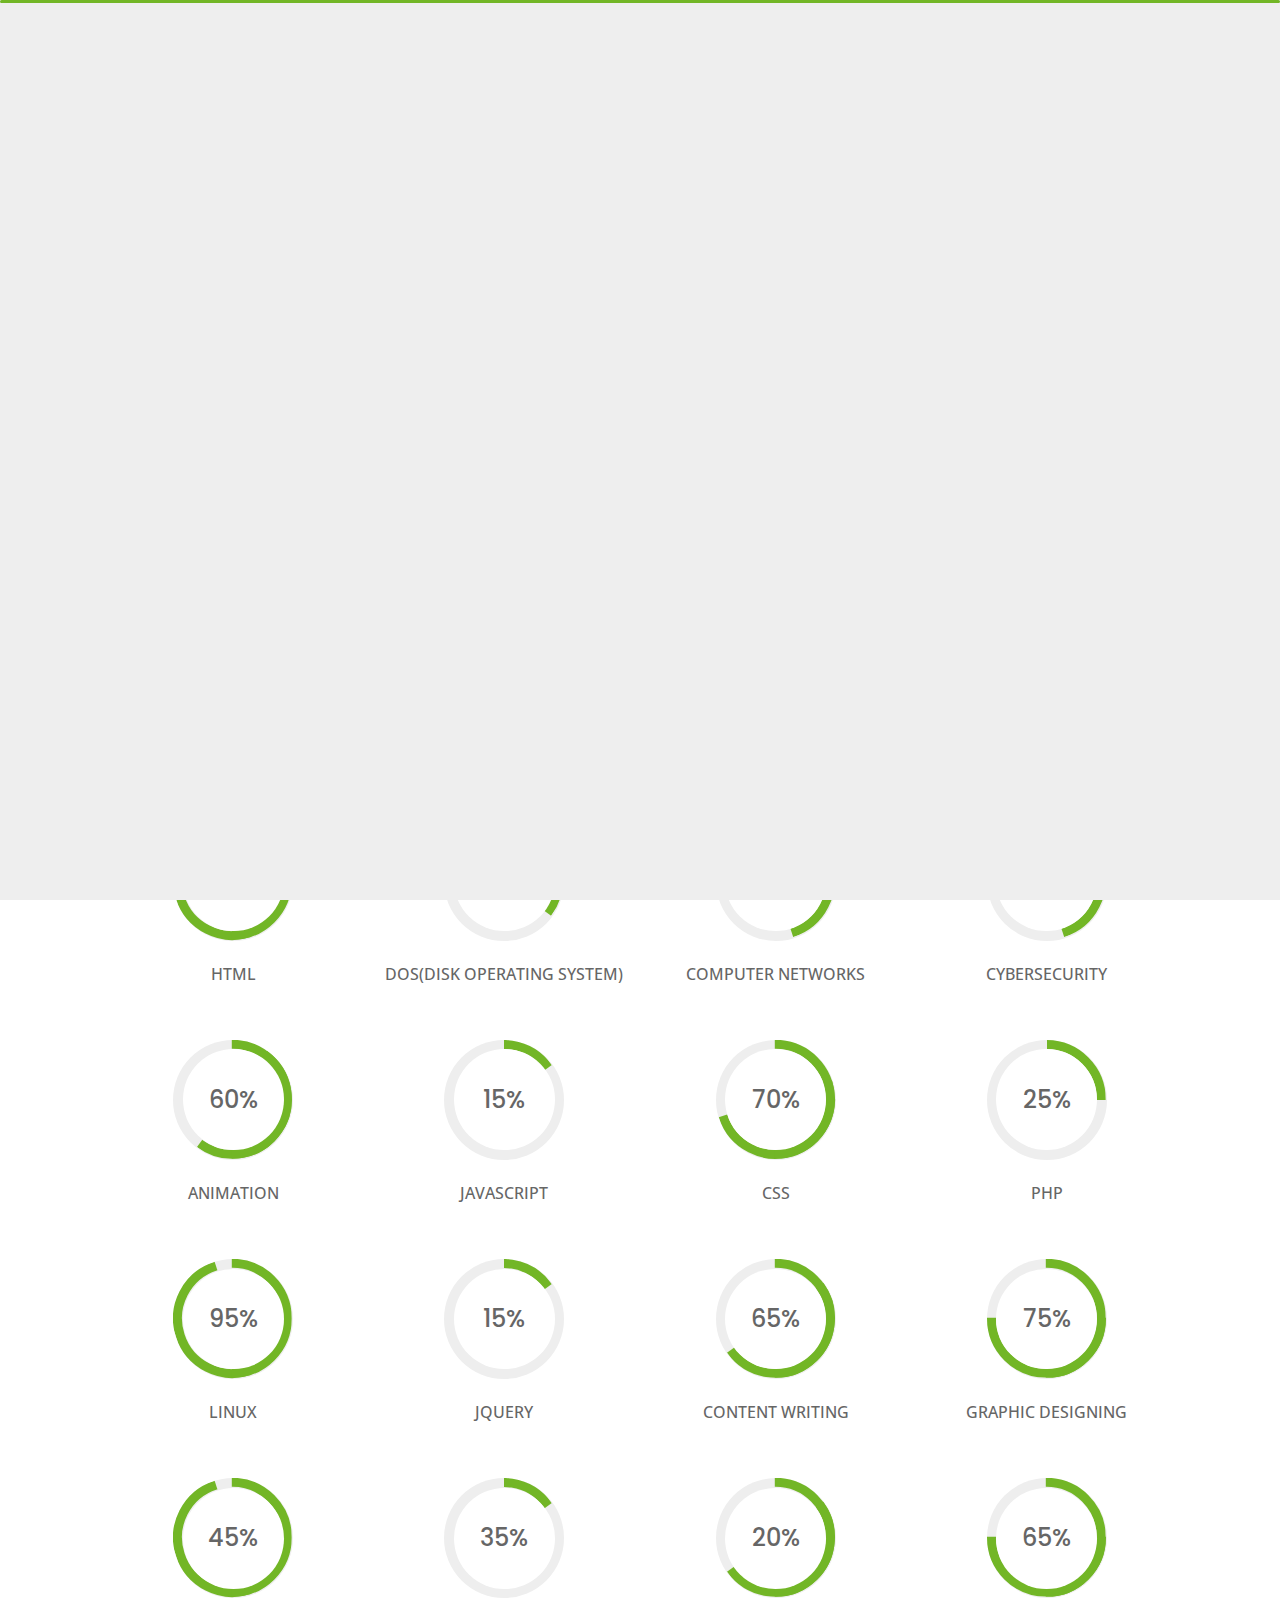
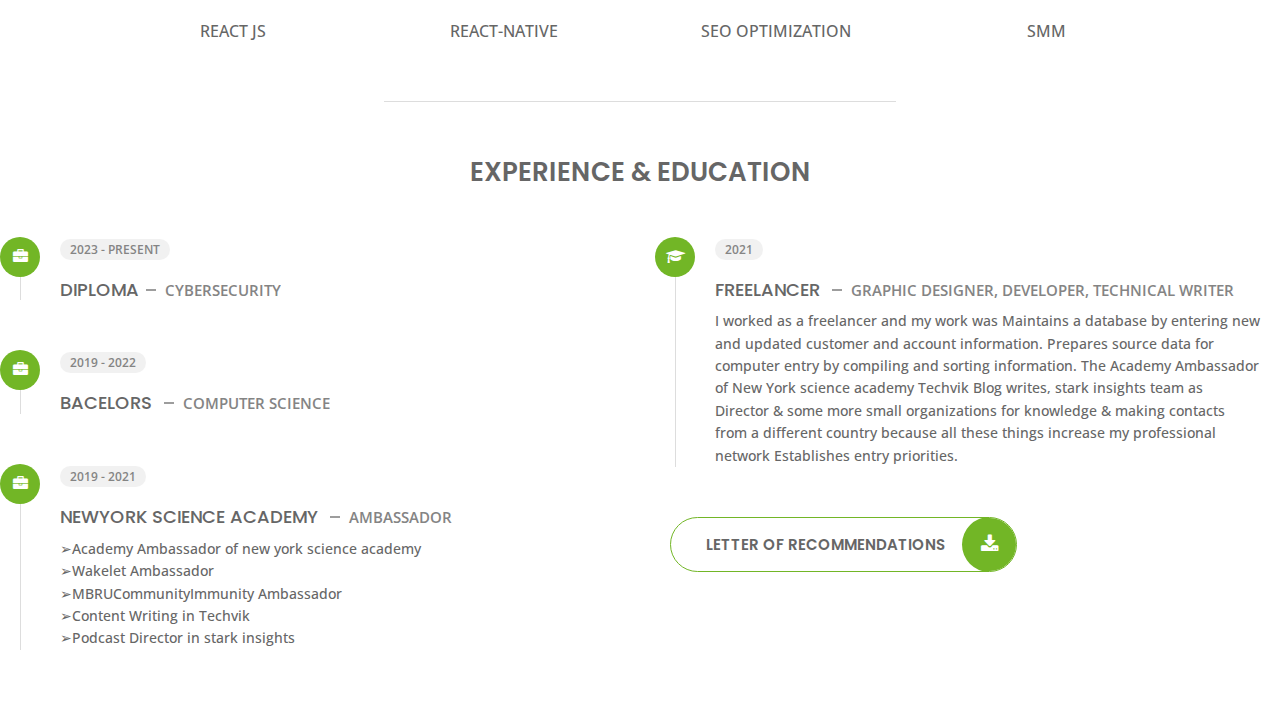
==== commit 142c4c1d: "about.html" ====
--- a/about.html
+++ b/about.html
@@ -137,7 +137,7 @@
                 <div class="row">
                     <div class="col-6">
                         <div class="box-stats with-margin">
-                            <h3 class="poppins-font position-relative">2</h3>
+                            <h3 class="poppins-font position-relative">5</h3>
                             <p class="open-sans-font m-0 position-relative text-uppercase">years of <span class="d-block">experience</span></p>
                         </div>
                     </div>
@@ -155,7 +155,7 @@
                     </div>
                     <div class="col-6">
                         <div class="box-stats">
-                            <h3 class="poppins-font position-relative">15+</h3>
+                            <h3 class="poppins-font position-relative">15</h3>
                             <p class="open-sans-font m-0 position-relative text-uppercase">Certifications <span class="d-block"></span></p>
                         </div>
                     </div>
@@ -317,7 +317,120 @@
                 </div>
                 <h6 class="text-uppercase open-sans-font text-center mt-2 mt-sm-4">Graphic Designing</h6>
             </div>
+
+
+
+
+
+
+                                 <div class="col-6 col-md-3 mb-3 mb-sm-5">
+                <div class="c100 p95">
+                    <span>45%</span>
+                    <div class="slice">
+                        <div class="bar"></div>
+                        <div class="fill"></div>
+                    </div>
+                </div>
+                <h6 class="text-uppercase open-sans-font text-center mt-2 mt-sm-4">React JS</h6>
+            </div>
+            <div class="col-6 col-md-3 mb-3 mb-sm-5">
+                <div class="c100 p15">
+                    <span>35%</span>
+                    <div class="slice">
+                        <div class="bar"></div>
+                        <div class="fill"></div>
+                    </div>
+                </div>
+                <h6 class="text-uppercase open-sans-font text-center mt-2 mt-sm-4">React-Native</h6>
+            </div>
+            <div class="col-6 col-md-3 mb-3 mb-sm-5">
+                <div class="c100 p65">
+                    <span>20%</span>
+                    <div class="slice">
+                        <div class="bar"></div>
+                        <div class="fill"></div>
+                    </div>
+                </div>
+                <h6 class="text-uppercase open-sans-font text-center mt-2 mt-sm-4">SEO Optimization</h6>
+            </div>
+            <div class="col-6 col-md-3 mb-3 mb-sm-5">
+                <div class="c100 p75">
+                    <span>65%</span>
+                    <div class="slice">
+                        <div class="bar"></div>
+                        <div class="fill"></div>
+                    </div>
+                </div>
+                <h6 class="text-uppercase open-sans-font text-center mt-2 mt-sm-4">SMM</h6>
+            </div>
         </div>
+
+
+
+
+
+
+
+
+
+
+
+
+
+
+
+
+
+            
+        </div>
+
+
+
+
+
+
+
+
+
+
+
+
+
+
+
+
+
+
+
+
+
+
+
+
+
+
+
+
+
+
+
+
+
+
+
+
+
+
+
+
+
+
+
+
+
+
+
+
         <!-- Skills Ends -->
         <hr class="separator mt-1">
         <!-- Experience & Education Starts -->
@@ -340,7 +453,7 @@
                             <div class="icon">
                                 <i class="fa fa-briefcase"></i>
                             </div>
-                            <span class="time open-sans-font text-uppercase">2013 - 2022</span>
+                            <span class="time open-sans-font text-uppercase">2019 - 2022</span>
                             <h5 class="poppins-font text-uppercase">Bacelors <span class="place open-sans-font">Computer Science</span></h5>
                             <!--<p class="open-sans-font">Lorem incididunt dolor sit amet, consectetur eiusmod dunt doldunt dol elit, tempor incididunt</p>-->
                         </li>
@@ -351,10 +464,10 @@
                             <span class="time open-sans-font text-uppercase">2019 - 2021</span>
                             <h5 class="poppins-font text-uppercase">Newyork Science Academy <span class="place open-sans-font">Ambassador</span></h5>
                            <p class="open-sans-font">➢Academy Ambassador of new york science academy
-➢Wakelet Ambassador
-➢MBRUCommunityImmunity Ambassador
-➢Content Writing in Techvik
-➢Podcast Director in stark insights</p>
+<br>➢Wakelet Ambassador
+<br>➢MBRUCommunityImmunity Ambassador
+<br>➢Content Writing in Techvik
+<br>➢Podcast Director in stark insights</p>
                         </li>
                     </ul>
                 </div>
@@ -375,7 +488,42 @@
                       
                     </ul>
                 </div>
-            </div>
+
+
+                 <div class="col-12 mt-3">
+                        <a class="button" href="#">
+                            <span class="button-text">Letter Of Recommendations</span>
+                            <span class="button-icon fa fa-download"></span>
+                        </a>
+                    </div>
+
+            </div>
+
+
+
+ <!-- <div class="col-lg-6 m-15px-tb">
+                <div class="resume-box">
+                    <ul>
+                        <li>
+                            <div class="icon">
+                                <i class="fa fa-graduation-cap"></i>
+                            </div>
+                            <span class="time open-sans-font text-uppercase">2021</span>
+                            <h5 class="poppins-font text-uppercase">Freelancer <span class="place open-sans-font">Graphic Designer, Developer, Technical writer</span></h5>
+                            <p class="open-sans-font">I worked as a freelancer and my work was Maintains a database by entering new and updated customer and account information.
+Prepares source data for computer entry by compiling and sorting information. The Academy Ambassador of New York science academy Techvik Blog writes, stark insights team as Director & some more small organizations for knowledge & making contacts from a different country because all these things increase my professional network
+Establishes entry priorities.</p>
+                        </li>
+                      
+                    </ul>
+                </div>
+
+
+
+            </div>-->
+
+
+
         </div>
         <!-- Experience & Education Ends -->
     </div>
@@ -399,3 +547,4 @@
 </body>
 
 </html>
+
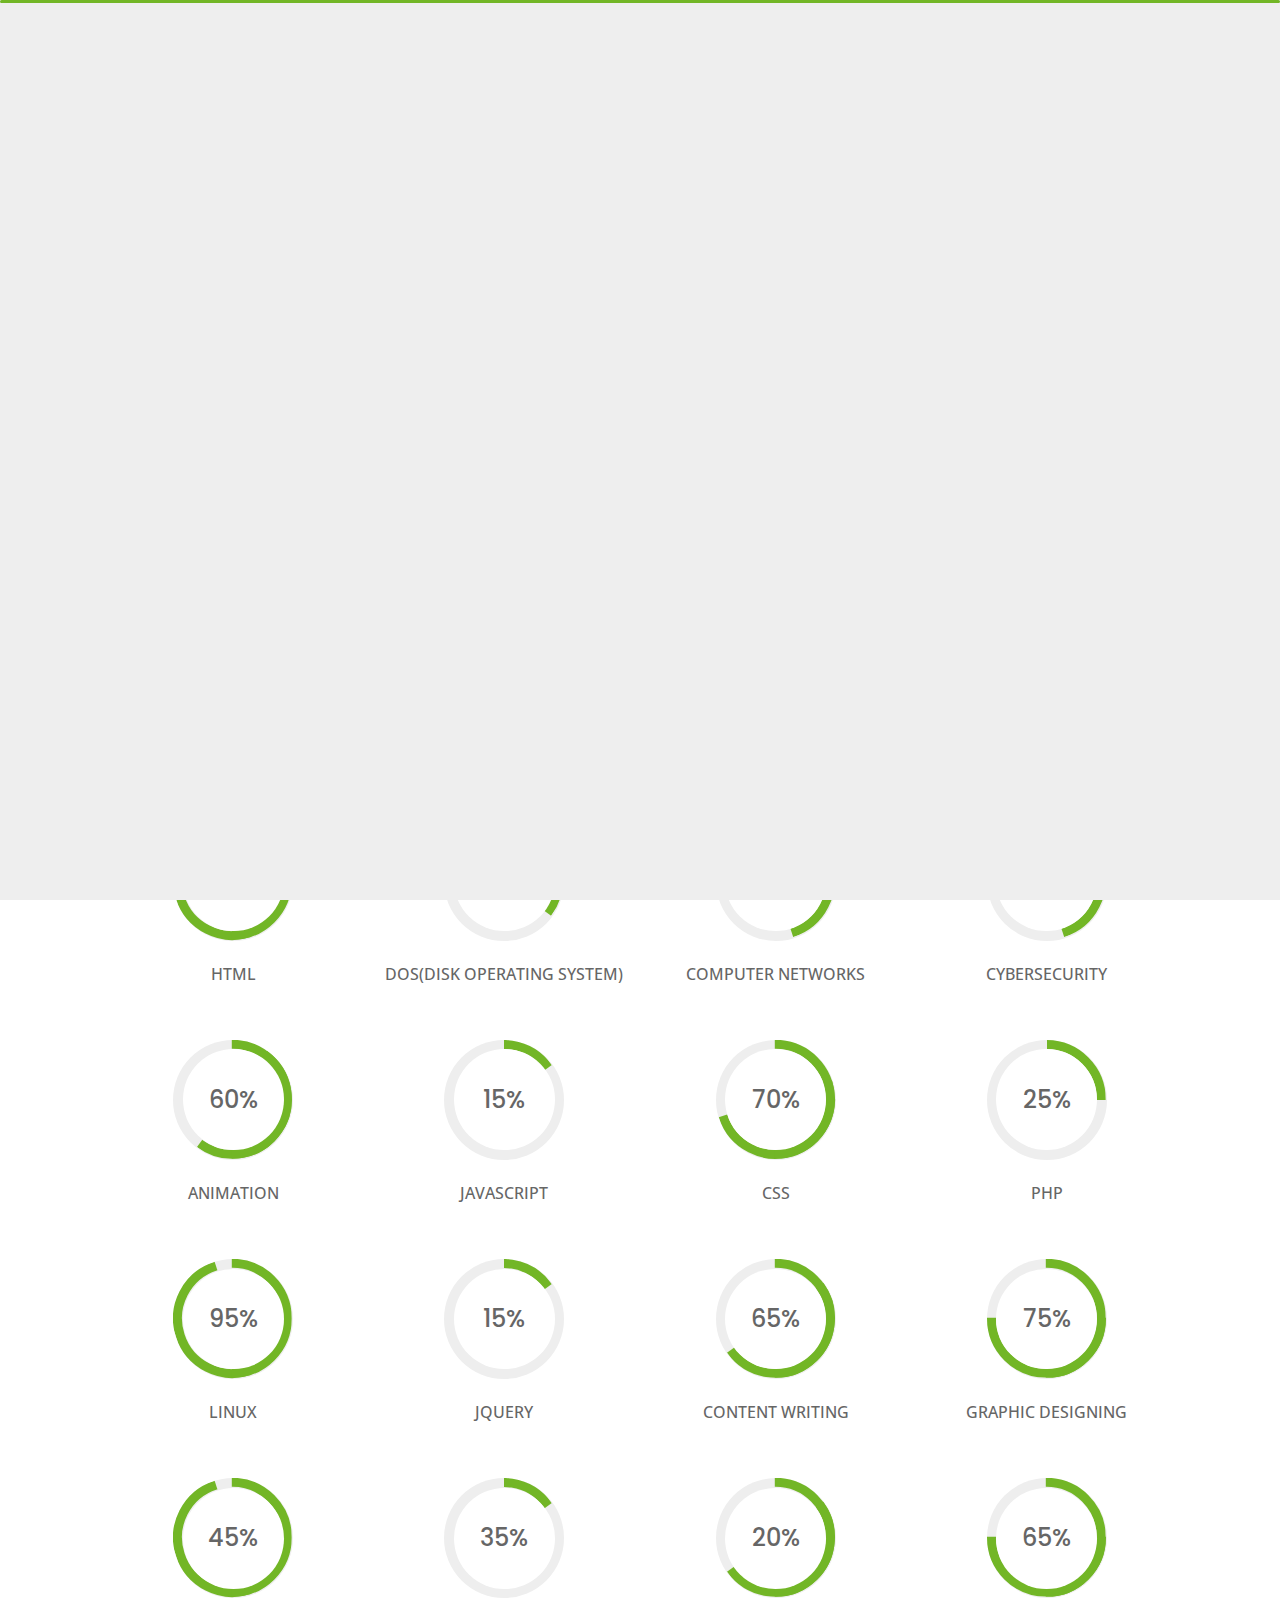
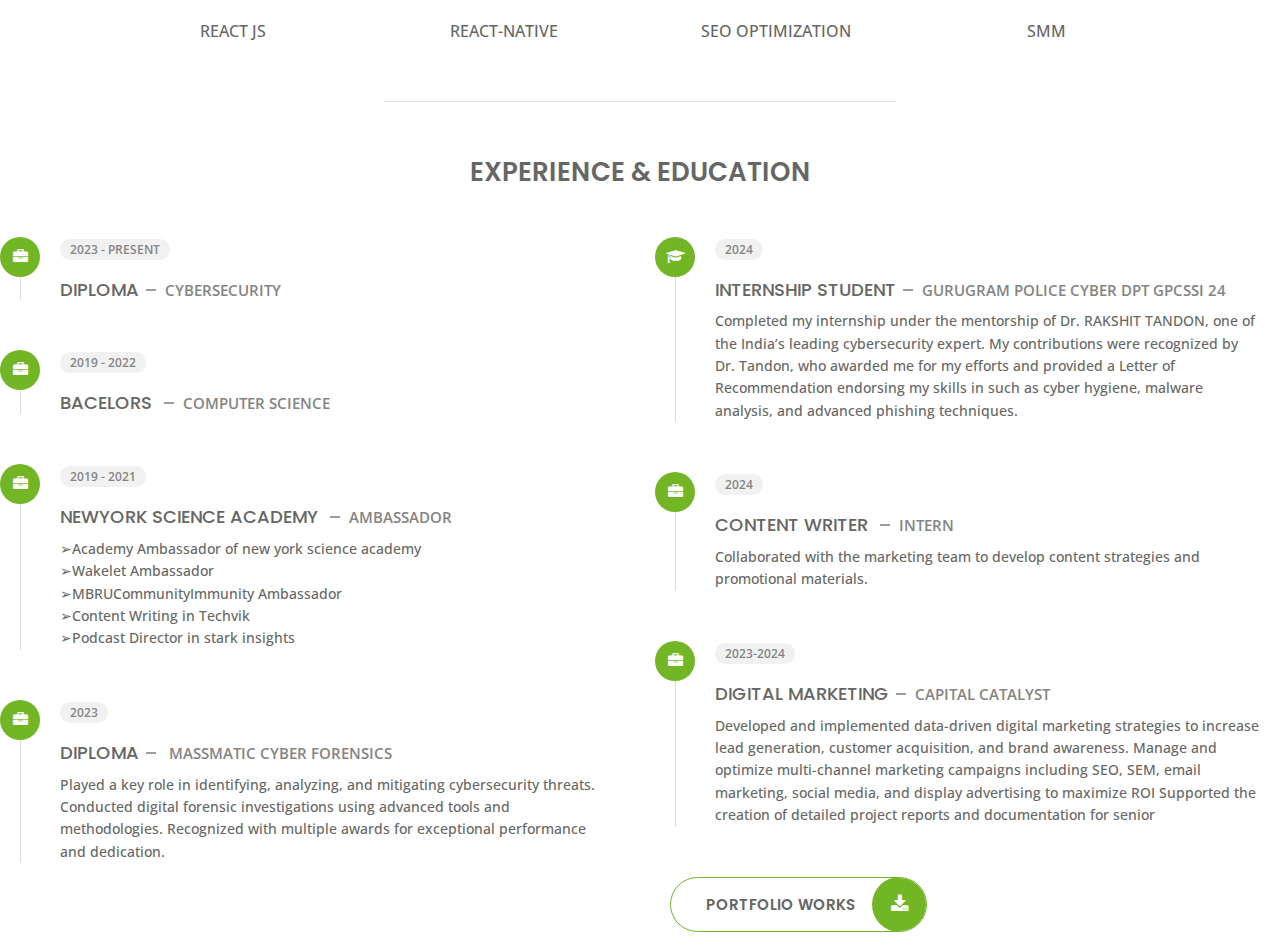
==== commit 3840df83: "Add files via upload" ====
--- a/about.html
+++ b/about.html
@@ -118,13 +118,13 @@
                         <ul class="about-list list-unstyled open-sans-font">
                             <li> <span class="title">Address :</span> <span class="value d-block d-sm-inline-block d-lg-block d-xl-inline-block">Bikaner, Rajasthan</span> </li>
                             <li> <span class="title">phone :</span> <span class="value d-block d-sm-inline-block d-lg-block d-xl-inline-block">+91 8239699230</span> </li>
-                            <li> <span class="title">Email :</span> <span class="value d-block d-sm-inline-block d-lg-block d-xl-inline-block">magicalmayuri03@gmail.com</span> </li>
-                            <li> <span class="title">Skype :</span> <span class="value d-block d-sm-inline-block d-lg-block d-xl-inline-block">magicalmayuri03@gmail.com</span> </li>
+                            <li> <span class="title">Email :</span> <span class="value d-block d-sm-inline-block d-lg-block d-xl-inline-block">mayurijoshi0311@gmail.com</span> </li>
+                            <li> <span class="title">Skype :</span> <span class="value d-block d-sm-inline-block d-lg-block d-xl-inline-block">mayurijoshi0311@gmail.com</span> </li>
                             <li> <span class="title">langages :</span> <span class="value d-block d-sm-inline-block d-lg-block d-xl-inline-block">Hindi, English</span> </li>
                         </ul>
                     </div>
                     <div class="col-12 mt-3">
-                        <a class="button" href="#">
+                        <a class="button" href="https://drive.google.com/file/d/1CqSXPIK1ige2QKqpfzudixbVUIaokC4g/view?usp=sharing">
                             <span class="button-text">Download CV</span>
                             <span class="button-icon fa fa-download"></span>
                         </a>
@@ -469,10 +469,114 @@
 <br>➢Content Writing in Techvik
 <br>➢Podcast Director in stark insights</p>
                         </li>
+
+
+
+                          <li>
+                            <div class="icon">
+                                <i class="fa fa-briefcase"></i>
+                            </div>
+                            <span class="time open-sans-font text-uppercase">2023</span>
+                            <h5 class="poppins-font text-uppercase">Diploma<span class="place open-sans-font">
+ Massmatic Cyber Forensics</span></h5>
+                           <p class="open-sans-font"> 
+
+ 
+ 
+Played a key role in identifying, analyzing, and mitigating cybersecurity
+ threats.
+ Conducted digital forensic investigations using advanced tools and
+ methodologies.
+ Recognized with multiple awards for exceptional performance and
+ dedication.
+</p>
+                        </li>
+
+
+
+
+
+
+
+
+
                     </ul>
                 </div>
             </div>
             <div class="col-lg-6 m-15px-tb">
+                <div class="resume-box">
+                    <ul>
+                        <li>
+                            <div class="icon">
+                                <i class="fa fa-graduation-cap"></i>
+                            </div>
+                            <span class="time open-sans-font text-uppercase">2024</span>
+                            <h5 class="poppins-font text-uppercase">Internship Student<span class="place open-sans-font">Gurugram Police Cyber Dpt
+ GPCSSI 24 </span></h5>
+                            <p class="open-sans-font">Completed my internship under the mentorship of Dr. RAKSHIT TANDON, one of
+ the India’s leading cybersecurity expert.
+ My contributions were recognized by Dr. Tandon, who awarded me for my efforts
+ and provided a Letter of Recommendation endorsing my skills in such as cyber
+ hygiene, malware analysis, and advanced phishing techniques.</p>
+                        </li>
+
+
+
+                        <li>
+                            <div class="icon">
+                                <i class="fa fa-briefcase"></i>
+                            </div>
+                            <span class="time open-sans-font text-uppercase">2024</span>
+                            <h5 class="poppins-font text-uppercase">Content Writer <span class="place open-sans-font">Intern</span></h5>
+                           <p class="open-sans-font"> 
+ Collaborated with the marketing team to develop content strategies and promotional
+ materials.</p>
+                        </li>
+
+
+
+
+                         <li>
+                            <div class="icon">
+                                <i class="fa fa-briefcase"></i>
+                            </div>
+                            <span class="time open-sans-font text-uppercase">2023-2024</span>
+                            <h5 class="poppins-font text-uppercase"> Digital Marketing<span class="place open-sans-font">Capital Catalyst </span></h5>
+                           <p class="open-sans-font"> 
+
+ 
+Developed and implemented data-driven digital marketing strategies to increase
+ lead generation, customer acquisition, and brand awareness.
+ Manage and optimize multi-channel marketing campaigns including SEO, SEM,
+ email marketing, social media, and display advertising to maximize ROI
+ Supported the creation of detailed project reports and documentation for senior</p>
+                        </li>
+
+
+
+
+
+
+                      
+                    </ul>
+                </div>
+
+
+                 <div class="col-12 mt-3">
+                        <a class="button" href="https://drive.google.com/drive/folders/1fY91kElY74hwslsYjk_46isWHCjX9FB6">
+                            <span class="button-text">Portfolio Works</span>
+                            <span class="button-icon fa fa-download"></span>
+                        </a>
+                    </div>
+
+
+                    
+
+            </div>
+
+
+
+ <!-- <div class="col-lg-6 m-15px-tb">
                 <div class="resume-box">
                     <ul>
                         <li>
@@ -490,35 +594,6 @@
                 </div>
 
 
-                 <div class="col-12 mt-3">
-                        <a class="button" href="#">
-                            <span class="button-text">Letter Of Recommendations</span>
-                            <span class="button-icon fa fa-download"></span>
-                        </a>
-                    </div>
-
-            </div>
-
-
-
- <!-- <div class="col-lg-6 m-15px-tb">
-                <div class="resume-box">
-                    <ul>
-                        <li>
-                            <div class="icon">
-                                <i class="fa fa-graduation-cap"></i>
-                            </div>
-                            <span class="time open-sans-font text-uppercase">2021</span>
-                            <h5 class="poppins-font text-uppercase">Freelancer <span class="place open-sans-font">Graphic Designer, Developer, Technical writer</span></h5>
-                            <p class="open-sans-font">I worked as a freelancer and my work was Maintains a database by entering new and updated customer and account information.
-Prepares source data for computer entry by compiling and sorting information. The Academy Ambassador of New York science academy Techvik Blog writes, stark insights team as Director & some more small organizations for knowledge & making contacts from a different country because all these things increase my professional network
-Establishes entry priorities.</p>
-                        </li>
-                      
-                    </ul>
-                </div>
-
-
 
             </div>-->
 
@@ -547,4 +622,3 @@
 </body>
 
 </html>
-
